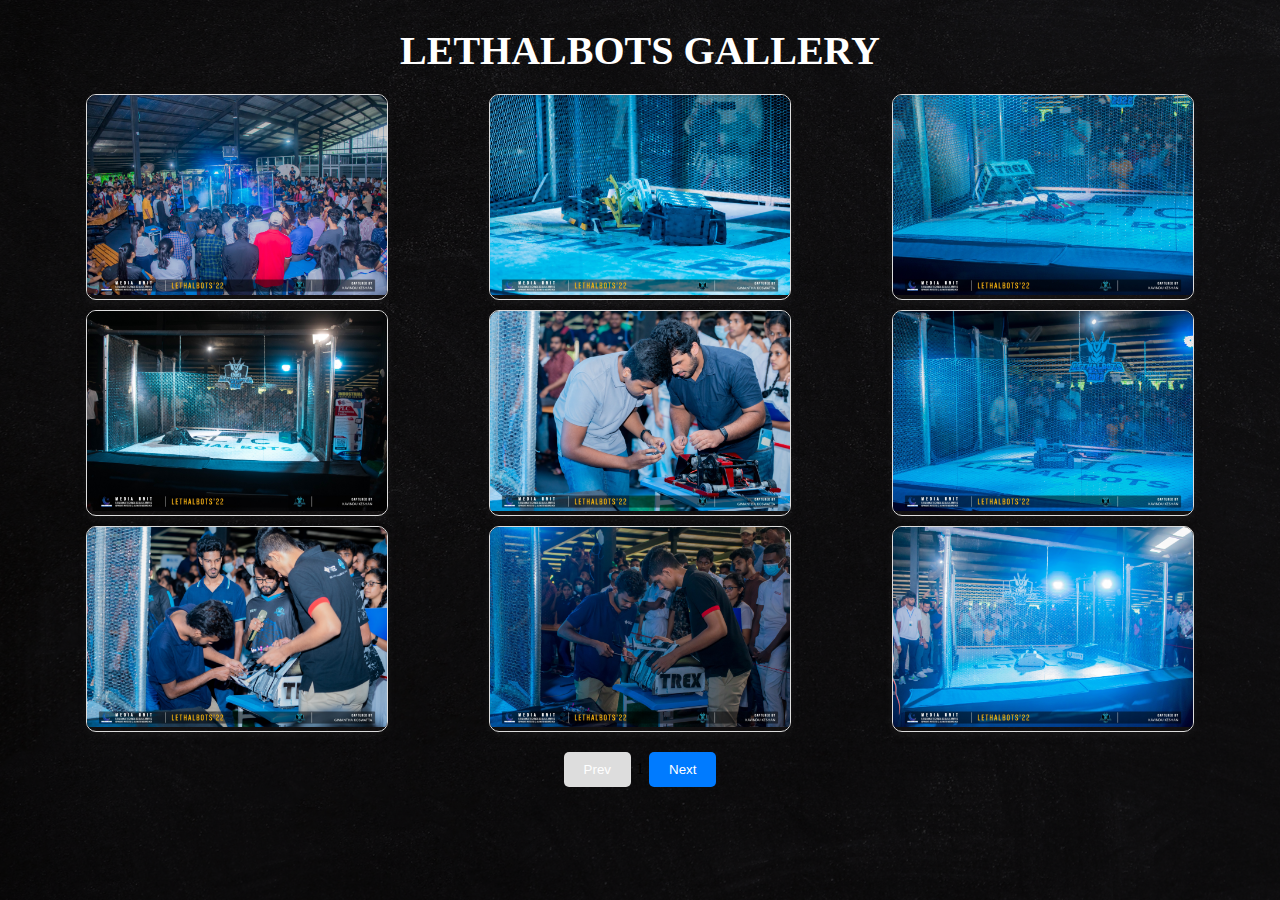
==== gallery.html @ cac38945 "Add files via upload" ====
<!DOCTYPE html>
<html lang="en">
<head>
  <meta charset="UTF-8">
  <meta name="viewport" content="width=device-width, initial-scale=1.0">
  <title>LETHALBOTS GALLERY</title>
  <link rel="icon" type="image/x-icon" href="assets/images/logomb.png">
  <link rel="stylesheet" href="css/gallery.css">
</head>
<body class="gallerymom">
    <center><h1>LETHALBOTS GALLERY</h1></center>
  <div class="gallery" id="gallery">
    <!-- Gallery items will be inserted here by JavaScript -->
  </div>
  <div class="pagination" id="pagination">
    <button id="prev" class="page-btn" disabled>Prev</button>
    <span id="page-number">1</span>
    <button id="next" class="page-btn">Next</button>
  </div>

  <div class="popup" id="popup">
    <span class="close" id="close">&times;</span>
    <img class="popup-content" id="popup-content">
    <div class="popup-caption" id="popup-caption"></div>
  </div>
  
    <script src="js/gallery2.js"></script>
  </body>
</html>
---- css/gallery.css ----
.gallerymom{
  background-image: url(/images/bgcgallery.png);
}
h1 {
  font-size: 2.5em;
  margin-bottom: 20px;
  color: #fff;
}

.gallery {
  display: grid;
  grid-template-columns: repeat(auto-fit, minmax(300px, 1fr));
  gap: 10px;
  justify-content: center;
  margin: 0 auto;
  max-width: 1200px; /* Ensure the gallery is centered within the max width */
}

.gallery-item {
  color: azure;
  width: 100%;
  max-width: 300px; /* Ensure the gallery item doesn't exceed the max width */
  border: 1px solid #ddd;
  border-radius: 10px;
  overflow: hidden;
  box-shadow: 0 4px 8px rgba(109, 109, 109, 0.1);
  transition: transform 0.3s;
  margin: 0 auto; /* Center each gallery item */
  background-color: #1a171771;
}

.gallery-item:hover {
  transform: scale(1.05);
}

.gallery-image {
  width: 100%;
  height: 200px; /* Fixed height */
  object-fit: cover; /* Ensure the image covers the container while maintaining aspect ratio */
}

.gallery-caption {
  padding: 10px;
}

.pagination {
  display: flex;
  justify-content: center;
  align-items: center;
  margin-top: 20px;
}

.page-btn {
  background-color: #007bff;
  color: white;
  border: none;
  padding: 10px 20px;
  margin: 0 5px;
  cursor: pointer;
  border-radius: 5px;
  transition: background-color 0.3s;
}

.page-btn:disabled {
  background-color: #ddd;
  cursor: not-allowed;
}

.page-btn:hover:not(:disabled) {
  background-color: #0056b3;
}

.popup {
  display: none;
  position: fixed;
  z-index: 1000;
  padding-top: 60px;
  left: 0;
  top: 0;
  width: 100%;
  height: 100%;
  overflow: auto;
  background-color: rgba(0, 0, 0, 0.662);
}

.popup-content {
  margin: auto;
  display: block;
  max-width: 80%;
  max-height: 80%;
  object-fit: contain; /* Ensure the popup image maintains aspect ratio and fits within the viewport */
}

.popup-caption {
  color: white;
  text-align: center;
  padding: 10px;
  font-size: 1.2em;
}

.close {
  position: absolute;
  top: 20px;
  right: 35px;
  color: #fff;
  font-size: 40px;
  font-weight: bold;
  transition: 0.3s;
}

.close:hover,
.close:focus {
  color: #bbb;
  text-decoration: none;
  cursor: pointer;
}
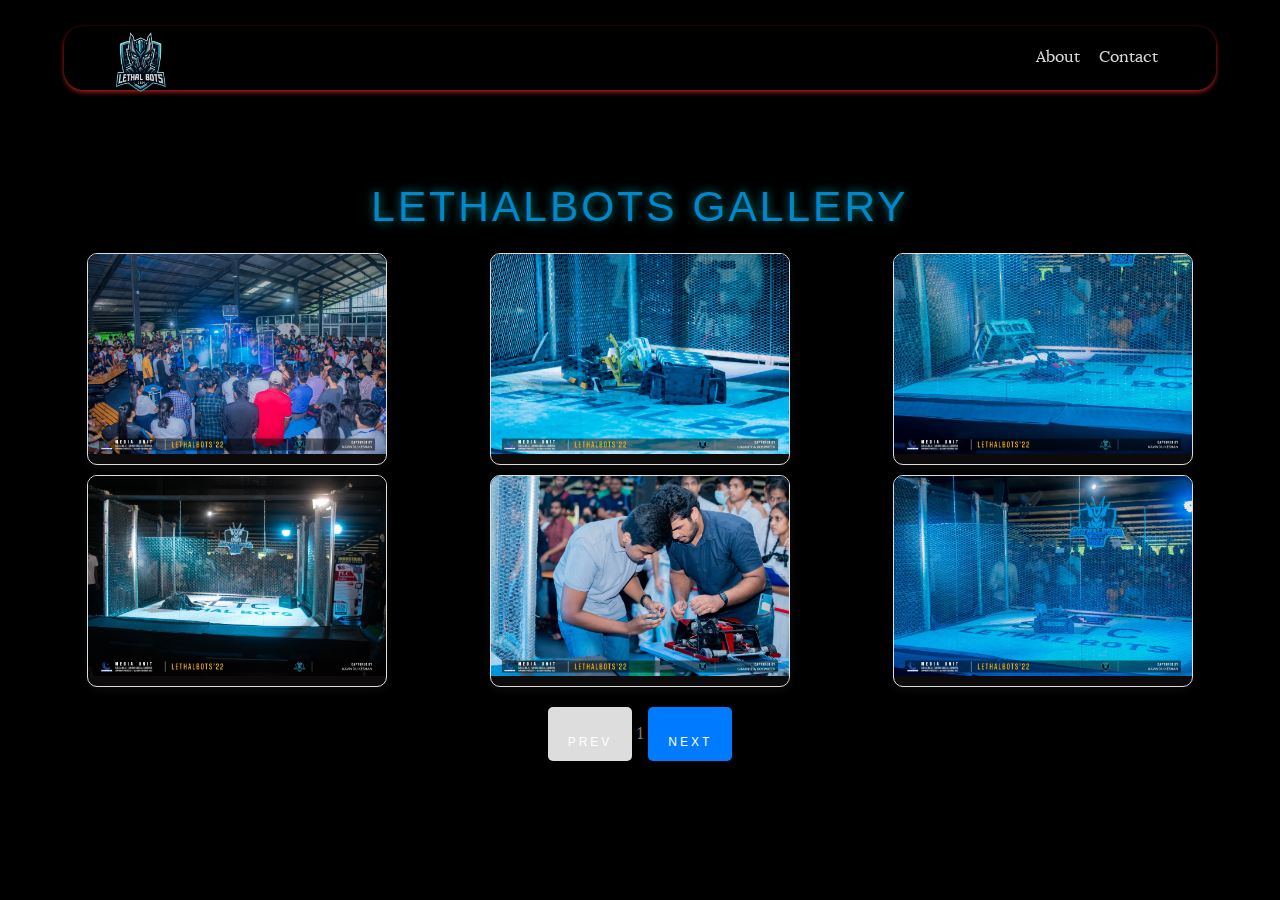
==== commit e2223ae9: "Update gallery.html" ====
--- a/gallery.html
+++ b/gallery.html
@@ -3,11 +3,106 @@
 <head>
   <meta charset="UTF-8">
   <meta name="viewport" content="width=device-width, initial-scale=1.0">
-  <title>LETHALBOTS GALLERY</title>
+  <title>GALLERY</title>
   <link rel="icon" type="image/x-icon" href="assets/images/logomb.png">
+  <link rel="stylesheet" href="smaple.css">
+  <link rel="stylesheet" href="css/base.css">
+  <link rel="stylesheet" href="css/main.css">
+  <link rel="stylesheet" href="css/custom.css">
+  <link rel="stylesheet" href="css/nav.css">
+  <link rel="stylesheet" href="css/count.css">
+  <link rel="stylesheet" href="css/about.css">
+  <link rel="stylesheet" href="css/timeline.css">
+  <link rel="stylesheet" href="css/rules.css">
+  <link rel="stylesheet" href="css/profile.css">
+  <link rel="stylesheet" href="css/profileicon.css">
+  <link rel="stylesheet" href="css/footer.css">
+  <link href="https://fonts.cdnfonts.com/css/transformers" rel="stylesheet">
   <link rel="stylesheet" href="css/gallery.css">
+  <link rel="stylesheet" href="css/home.css">
+  <link rel="stylesheet" href="css/clock.css">
+  <link rel="stylesheet" href="css/tim.css">
+  <link rel="stylesheet" href="css/prize.css">
+  <link rel="stylesheet" href="css/mobileabt.css">
+  <link rel="stylesheet" href="css/logoscroll.css">
+
+  <link rel="shortcut icon" href="images/logo.png" type="image/x-icon">
+
 </head>
-<body class="gallerymom">
+<body class="gallerymom" style="background-color: black;">
+
+  <header class="s-header pc-only">
+
+    <nav class="navbar">
+
+        <div class="navbar-container container">
+            <h1><img src="images/logo.png" class="logo-pc"   href="index.html" style="margin-top: -30px; margin-left: -20px;"></h1>
+            <input type="checkbox" name="" id="">
+            <div class="hamburger-lines">
+                <span class="line line1"></span>
+                <span class="line line2"></span>
+                <span class="line line3"></span>
+            </div>
+            <ul class="menu-items">
+                <!-- <li><a href="#">Home</a></li> -->
+                <li><a href="#about">About</a></li>
+                <!-- <li><a href="#">Category</a></li>
+                <li><a href="#">Menu</a></li>
+                <li><a href="#">Testimonial</a></li> -->
+                <li><a href="#contact">Contact</a></li>
+            </ul>
+
+
+        </div>
+    </nav>
+</header>
+
+<header class="s-header mobile-only">
+
+  <div class="header-logo">
+      <a class="site-logo" href="index.html">
+          <img src="images/logo.png" alt="Homepage">
+      </a>
+  </div>
+
+  <nav class="header-nav ">
+
+      <a href="#0" class="header-nav__close" title="close"><span>Close</span></a>
+
+      <div class="header-nav__content">
+          <h3>Navigation</h3>
+
+          <ul class="header-nav__list">
+              <li class="current"><a class="smoothscroll" href="index.html" title="home">Home</a></li>
+          </ul>
+
+          <p><span>© Copyright Lethalbots 2024</span>
+              <span>Design and Devloped by <a href="https://www.linkedin.com/in/gayanga-bandara/">Gayanga Bandara
+                      &</a><a href="https://www.linkedin.com/in/dhanuka-rathnayaka-412ab4228/"> Dhanuka
+                      Rathnayaka</a></span>
+          </p>
+
+          <ul class="header-nav__social">
+              <li>
+                  <a href="#"><i class="fa fa-facebook"></i></a>
+              </li>
+
+              <li>
+                  <a href="#"><i class="fa fa-youtube-play"></i></a>
+              </li>
+          </ul>
+
+      </div> <!-- end header-nav__content -->
+
+  </nav> <!-- end header-nav -->
+
+  <a class="header-menu-toggle" href="#0">
+      <span class="header-menu-text">Menu</span>
+      <span class="header-menu-icon"></span>
+  </a>
+
+</header>
+<br><br><br><br>
     <center><h1>LETHALBOTS GALLERY</h1></center>
   <div class="gallery" id="gallery">
     <!-- Gallery items will be inserted here by JavaScript -->
@@ -26,4 +121,13 @@
   
     <script src="js/gallery2.js"></script>
   </body>
+
+
+  <script src="js/jquery-3.2.1.min.js"></script>
+    <script src="js/main.js"></script>
+    <script src="js/count.js"></script>
+    <script src="js/galleryvievmore.js"></script>
+    <script src="js/rules.js"></script>
+    <script src="contact.js"></script>
+    <script src="sample.js"></script>
 </html>
--- a/css/base.css
+++ b/css/base.css
@@ -0,0 +1,933 @@
+/* =================================================================== 
+ *
+ *  Glint v1.0 Base Stylesheet
+ *  11-20-2017
+ *  ------------------------------------------------------------------
+ *
+ *  TOC:
+ *  # imports 
+ *  # normalize
+ *  # basic/base setup styles
+ *      ## Media
+ *      ## Typography resets 
+ *      ## links
+ *      ## inputs
+ *  # grid
+ *      ## medium size devices
+ *      ## tablets
+ *      ## mobile devices
+ *      ## small mobile devices
+ *  # block grids
+ *      ## medium size devices
+ *      ## tablets
+ *      ## mobile devices
+ *      ## small mobile devices
+ *  # MISC
+ *
+ * =================================================================== */
+
+
+/* ===================================================================
+ * # imports 
+ *
+ * ------------------------------------------------------------------- */
+@import url("font-awesome/css/font-awesome.min.css");
+@import url("micons/micons.css");
+@import url("fonts.css");
+
+
+/* ===================================================================
+ * # normalize
+ * normalize.css v5.0.0 | MIT License | 
+ * github.com/necolas/normalize.css
+ *
+ * ------------------------------------------------------------------- */
+html {
+    font-family: sans-serif;
+    line-height: 1.15;
+    -ms-text-size-adjust: 100%;
+    -webkit-text-size-adjust: 100%;
+}
+
+body {
+    margin: 0;
+}
+
+article,
+aside,
+footer,
+header,
+nav,
+section {
+    display: block;
+}
+
+h1 {
+    font-size: 2em;
+    margin: 0.67em 0;
+}
+
+figcaption,
+figure,
+main {
+    display: block;
+}
+
+figure {
+    margin: 1em 40px;
+}
+
+hr {
+    box-sizing: content-box;
+    height: 0;
+    overflow: visible;
+}
+
+pre {
+    font-family: monospace, monospace;
+    font-size: 1em;
+}
+
+a {
+    background-color: transparent;
+    -webkit-text-decoration-skip: objects;
+}
+
+a:active,
+a:hover {
+    outline-width: 0;
+}
+
+abbr[title] {
+    border-bottom: none;
+    text-decoration: underline;
+    text-decoration: underline dotted;
+}
+
+b,
+strong {
+    font-weight: inherit;
+}
+
+b,
+strong {
+    font-weight: bolder;
+}
+
+code,
+kbd,
+samp {
+    font-family: monospace, monospace;
+    font-size: 1em;
+}
+
+dfn {
+    font-style: italic;
+}
+
+mark {
+    background-color: #ff0;
+    color: #000;
+}
+
+small {
+    font-size: 80%;
+}
+
+sub,
+sup {
+    font-size: 75%;
+    line-height: 0;
+    position: relative;
+    vertical-align: baseline;
+}
+
+sub {
+    bottom: -0.25em;
+}
+
+sup {
+    top: -0.5em;
+}
+
+audio,
+video {
+    display: inline-block;
+}
+
+audio:not([controls]) {
+    display: none;
+    height: 0;
+}
+
+img {
+    border-style: none;
+    
+}
+.img-pc{
+    border-style: none;
+    margin-bottom: -30px;
+}
+
+svg:not(:root) {
+    overflow: hidden;
+}
+
+button,
+input,
+optgroup,
+select,
+textarea {
+    font-family: sans-serif;
+    font-size: 100%;
+    line-height: 1.15;
+    margin: 0;
+}
+
+button,
+input {
+    overflow: visible;
+}
+
+button,
+select {
+    text-transform: none;
+}
+
+button,
+html [type="button"],
+[type="reset"],
+[type="submit"] {
+    -webkit-appearance: button;
+}
+
+button::-moz-focus-inner,
+[type="button"]::-moz-focus-inner,
+[type="reset"]::-moz-focus-inner,
+[type="submit"]::-moz-focus-inner {
+    border-style: none;
+    padding: 0;
+}
+
+button:-moz-focusring,
+[type="button"]:-moz-focusring,
+[type="reset"]:-moz-focusring,
+[type="submit"]:-moz-focusring {
+    outline: 1px dotted ButtonText;
+}
+
+fieldset {
+    border: 1px solid #c0c0c0;
+    margin: 0 2px;
+    padding: 0.35em 0.625em 0.75em;
+}
+
+legend {
+    box-sizing: border-box;
+    color: inherit;
+    display: table;
+    max-width: 100%;
+    padding: 0;
+    white-space: normal;
+}
+
+progress {
+    display: inline-block;
+    vertical-align: baseline;
+}
+
+textarea {
+    overflow: auto;
+}
+
+[type="checkbox"],
+[type="radio"] {
+    box-sizing: border-box;
+    padding: 0;
+}
+
+[type="number"]::-webkit-inner-spin-button,
+[type="number"]::-webkit-outer-spin-button {
+    height: auto;
+}
+
+[type="search"] {
+    -webkit-appearance: textfield;
+    outline-offset: -2px;
+}
+
+[type="search"]::-webkit-search-cancel-button,
+[type="search"]::-webkit-search-decoration {
+    -webkit-appearance: none;
+}
+
+::-webkit-file-upload-button {
+    -webkit-appearance: button;
+    font: inherit;
+}
+
+details,
+menu {
+    display: block;
+}
+
+summary {
+    display: list-item;
+}
+
+canvas {
+    display: inline-block;
+}
+
+template {
+    display: none;
+}
+
+[hidden] {
+    display: none;
+}
+
+
+/* ===================================================================
+ * # basic/base setup styles
+ *
+ * ------------------------------------------------------------------- */
+html {
+    font-size: 62.5%;
+    box-sizing: border-box;
+}
+
+*,
+*::before,
+*::after {
+    box-sizing: inherit;
+}
+
+body {
+    font-weight: normal;
+    line-height: 1;
+    word-wrap: break-word;
+    text-rendering: optimizeLegibility;
+    -webkit-overflow-scrolling: touch;
+    -webkit-text-size-adjust: none;
+}
+
+body,
+input,
+button {
+    -moz-osx-font-smoothing: grayscale;
+    -webkit-font-smoothing: antialiased;
+}
+
+
+/* ------------------------------------------------------------------- 
+ * ## Media
+ * ------------------------------------------------------------------- */
+img,
+video {
+    max-width: 100%;
+    height: auto;
+}
+
+
+/* ------------------------------------------------------------------- 
+ * ## Typography resets 
+ * ------------------------------------------------------------------- */
+div,
+dl,
+dt,
+dd,
+ul,
+ol,
+li,
+h1,
+h2,
+h3,
+h4,
+h5,
+h6,
+pre,
+form,
+p,
+blockquote,
+th,
+td {
+    margin: 0;
+    padding: 0;
+}
+
+h1,
+h2,
+h3,
+h4,
+h5,
+h6 {
+    -webkit-font-smoothing: auto;
+    -webkit-font-smoothing: antialiased;
+    -webkit-font-variant-ligatures: common-ligatures;
+    -moz-font-variant-ligatures: common-ligatures;
+    font-variant-ligatures: common-ligatures;
+    text-rendering: optimizeLegibility;
+}
+
+em,
+i {
+    font-style: italic;
+    line-height: inherit;
+}
+
+strong,
+b {
+    font-weight: bold;
+    line-height: inherit;
+}
+
+small {
+    font-size: 60%;
+    line-height: inherit;
+}
+
+ol,
+ul {
+    list-style: none;
+}
+
+li {
+    display: block;
+}
+
+
+/* ------------------------------------------------------------------- 
+ * ## links 
+ * ------------------------------------------------------------------- */
+a {
+    text-decoration: none;
+    line-height: inherit;
+}
+
+a img {
+    border: none;
+}
+
+
+/* ------------------------------------------------------------------- 
+ * ## inputs 
+ * ------------------------------------------------------------------- */
+fieldset {
+    margin: 0;
+    padding: 0;
+}
+
+input[type="email"],
+input[type="number"],
+input[type="search"],
+input[type="text"],
+input[type="tel"],
+input[type="url"],
+input[type="password"],
+textarea {
+    -webkit-appearance: none;
+    -moz-appearance: none;
+    -ms-appearance: none;
+    -o-appearance: none;
+    appearance: none;
+}
+
+
+/* ===================================================================
+ * # grid
+ *
+ * ------------------------------------------------------------------- */
+.row {
+    width: 94%;
+    max-width: 1200px;
+    margin: 0 auto;
+}
+
+.row:after {
+    content: "";
+    display: table;
+    clear: both;
+}
+
+.row .row {
+    width: auto;
+    max-width: none;
+    margin-left: -20px;
+    margin-right: -20px;
+}
+
+
+/* column blocks
+ * -------------------------------------- */
+[class*="col-"] {
+    float: left;
+    padding: 0 20px;
+}
+
+[class*="col-"]+[class*="col-"].end {
+    float: right;
+}
+
+
+/* column width classes 
+ * -------------------------------------- */
+.col-one {
+    width: 8.33333%;
+}
+
+.col-two,
+.col-1-6 {
+    width: 16.66667%;
+}
+
+.col-three,
+.col-1-4 {
+    width: 25%;
+}
+
+.col-four,
+.col-1-3 {
+    width: 33.33333%;
+}
+
+.col-five {
+    width: 41.66667%;
+}
+
+.col-six,
+.col-1-2 {
+    width: 50%;
+}
+
+.col-seven {
+    width: 58.33333%;
+}
+
+.col-eight,
+.col-2-3 {
+    width: 66.66667%;
+}
+
+.col-nine,
+.col-3-4 {
+    width: 75%;
+}
+
+.col-ten,
+.col-5-6 {
+    width: 83.33333%;
+}
+
+.col-eleven {
+    width: 91.66667%;
+}
+
+.col-twelve,
+.col-full {
+    width: 100%;
+}
+
+
+/* ------------------------------------------------------------------- 
+ * ## medium size devices
+ * ------------------------------------------------------------------- */
+@media only screen and (max-width: 1200px) {
+    .row .row {
+        margin-left: -15px;
+        margin-right: -15px;
+    }
+    [class*="col-"] {
+        padding: 0 15px;
+    }
+    .md-two,
+    .md-1-6 {
+        width: 16.66667%;
+    }
+    .md-one {
+        width: 8.33333%;
+    }
+    .md-three,
+    .md-1-4 {
+        width: 25%;
+    }
+    .md-four,
+    .md-1-3 {
+        width: 33.33333%;
+    }
+    .md-five {
+        width: 41.66667%;
+    }
+    .md-six,
+    .md-1-2 {
+        width: 50%;
+    }
+    .md-seven {
+        width: 58.33333%;
+    }
+    .md-eight,
+    .md-2-3 {
+        width: 66.66667%;
+    }
+    .md-nine,
+    .md-3-4 {
+        width: 75%;
+    }
+    .md-ten,
+    .md-5-6 {
+        width: 83.33333%;
+    }
+    .md-eleven {
+        width: 91.66667%;
+    }
+    .md-twelve,
+    .md-full {
+        width: 100%;
+    }
+}
+
+
+/* ------------------------------------------------------------------- 
+ * ## tablets
+ * ------------------------------------------------------------------- */
+@media only screen and (max-width: 800px) {
+    .row {
+        width: 90%;
+    }
+    .tab-1-4 {
+        width: 25%;
+    }
+    .tab-1-3 {
+        width: 33.33333%;
+    }
+    .tab-1-2 {
+        width: 50%;
+    }
+    .tab-2-3 {
+        width: 66.66667%;
+    }
+    .tab-3-4 {
+        width: 75%;
+    }
+    .tab-full {
+        width: 100%;
+    }
+}
+
+
+/* ------------------------------------------------------------------- 
+ * ## mobile devices
+ * ------------------------------------------------------------------- */
+@media only screen and (max-width: 600px) {
+    .row {
+        width: auto;
+        padding-left: 25px;
+        padding-right: 25px;
+    }
+    .row .row {
+        margin-left: -10px;
+        margin-right: -10px;
+    }
+    [class*="col-"] {
+        padding: 0 10px;
+    }
+    .mob-1-4 {
+        width: 25%;
+    }
+    .mob-1-3 {
+        width: 33.33333%;
+    }
+    .mob-1-2 {
+        width: 50%;
+    }
+    .mob-2-3 {
+        width: 66.66667%;
+    }
+    .mob-3-4 {
+        width: 75%;
+    }
+    .mob-full {
+        width: 100%;
+    }
+}
+
+
+/* ------------------------------------------------------------------- 
+ * ## small mobile devices
+ * ------------------------------------------------------------------- */
+
+/* stack columns on small mobile devices
+ * ------------------------------------------------------------------- */
+
+@media only screen and (max-width: 400px) {
+    .row .row {
+        padding-left: 0;
+        padding-right: 0;
+        margin-left: 0;
+        margin-right: 0;
+    }
+    [class*="col-"] {
+        width: 100% !important;
+        float: none !important;
+        clear: both !important;
+        margin-left: 0;
+        margin-right: 0;
+        padding: 0;
+    }
+    [class*="col-"]+[class*="col-"].end {
+        float: none;
+    }
+}
+
+
+/* ===================================================================
+ * # block grids
+ * ------------------------------------------------------------------- */
+
+/*   Equally-sized columns define at row level
+ * ------------------------------------------------------------------- */
+[class*="block-"]:after {
+    content: "";
+    display: table;
+    clear: both;
+}
+
+.block-1-6 .col-block {
+    width: 16.66667%;
+}
+
+.block-1-5 .col-block {
+    width: 20%;
+}
+
+.block-1-4 .col-block {
+    width: 25%;
+}
+
+.block-1-3 .col-block {
+    width: 33.33333%;
+}
+
+.block-1-2 .col-block {
+    width: 50%;
+}
+
+
+/**
+ * Clearing for block grid columns. Allow columns with 
+ * different heights to align properly.
+ */
+
+.block-1-6 .col-block:nth-child(6n+1),
+.block-1-5 .col-block:nth-child(5n+1),
+.block-1-4 .col-block:nth-child(4n+1),
+.block-1-3 .col-block:nth-child(3n+1),
+.block-1-2 .col-block:nth-child(2n+1) {
+    clear: both;
+}
+
+
+/* ------------------------------------------------------------------- 
+ * ## medium size devices
+ * ------------------------------------------------------------------- */
+@media only screen and (max-width: 1200px) {
+    .block-m-1-6 .col-block {
+        width: 16.66667%;
+    }
+    .block-m-1-5 .col-block {
+        width: 20%;
+    }
+    .block-m-1-4 .col-block {
+        width: 25%;
+    }
+    .block-m-1-3 .col-block {
+        width: 33.33333%;
+    }
+    .block-m-1-2 .col-block {
+        width: 50%;
+    }
+    .block-m-full .col-block {
+        width: 100%;
+        clear: both;
+    }
+    [class*="block-m-"] .col-block:nth-child(n) {
+        clear: none;
+    }
+    .block-m-1-6 .col-block:nth-child(6n+1),
+    .block-m-1-5 .col-block:nth-child(5n+1),
+    .block-m-1-4 .col-block:nth-child(4n+1),
+    .block-m-1-3 .col-block:nth-child(3n+1),
+    .block-m-1-2 .col-block:nth-child(2n+1) {
+        clear: both;
+    }
+}
+
+
+/* ------------------------------------------------------------------- 
+ * ## tablets
+ * ------------------------------------------------------------------- */
+@media only screen and (max-width: 800px) {
+    .block-tab-1-6 .col-block {
+        width: 16.66667%;
+    }
+    .block-tab-1-5 .col-block {
+        width: 20%;
+    }
+    .block-tab-1-4 .col-block {
+        width: 25%;
+    }
+    .block-tab-1-3 .col-block {
+        width: 33.33333%;
+    }
+    .block-tab-1-2 .col-block {
+        width: 50%;
+    }
+    .block-tab-full .col-block {
+        width: 100%;
+        clear: both;
+    }
+    [class*="block-tab-"] .col-block:nth-child(n) {
+        clear: none;
+    }
+    .block-tab-1-6 .col-block:nth-child(6n+1),
+    .block-tab-1-6 .col-block:nth-child(5n+1),
+    .block-tab-1-4 .col-block:nth-child(4n+1),
+    .block-tab-1-3 .col-block:nth-child(3n+1),
+    .block-tab-1-2 .col-block:nth-child(2n+1) {
+        clear: both;
+    }
+}
+
+
+/* ------------------------------------------------------------------- 
+ * ## mobile devices
+ * ------------------------------------------------------------------- */
+@media only screen and (max-width: 600px) {
+    .block-mob-1-6 .col-block {
+        width: 16.66667%;
+    }
+    .block-mob-1-5 .col-block {
+        width: 20%;
+    }
+    .block-mob-1-4 .col-block {
+        width: 25%;
+    }
+    .block-mob-1-3 .col-block {
+        width: 33.33333%;
+    }
+    .block-mob-1-2 .col-block {
+        width: 50%;
+    }
+    .block-mob-full .col-block {
+        width: 100%;
+        clear: both;
+    }
+    [class*="block-mob-"] .col-block:nth-child(n) {
+        clear: none;
+    }
+    .block-mob-1-6 .col-block:nth-child(6n+1),
+    .block-mob-1-5 .col-block:nth-child(5n+1),
+    .block-mob-1-4 .col-block:nth-child(4n+1),
+    .block-mob-1-3 .col-block:nth-child(3n+1),
+    .block-mob-1-2 .col-block:nth-child(2n+1) {
+        clear: both;
+    }
+}
+
+
+/* ------------------------------------------------------------------- 
+ * ## small mobile devices
+ * ------------------------------------------------------------------- */
+
+/* stack columns on small mobile devices
+ * ------------------------------------------------------------------- */
+
+@media only screen and (max-width: 400px) {
+    .stack .col-block {
+        width: 100% !important;
+        float: none !important;
+        clear: both !important;
+        margin-left: 0;
+        margin-right: 0;
+    }
+}
+
+
+/* ===================================================================
+ * # MISC
+ *
+ * ------------------------------------------------------------------- */
+.group:after {
+    content: "";
+    display: table;
+    clear: both;
+}
+
+
+/* Misc Helper Styles
+ * -------------------------------------- */
+.is-hidden {
+    display: none;
+}
+
+.is-invisible {
+    visibility: hidden;
+}
+
+.antialiased {
+    -webkit-font-smoothing: antialiased;
+    -moz-osx-font-smoothing: grayscale;
+}
+
+.overflow-hidden {
+    overflow: hidden;
+}
+
+.remove-bottom {
+    margin-bottom: 0;
+}
+
+.half-bottom {
+    margin-bottom: 1.5rem !important;
+}
+
+.add-bottom {
+    margin-bottom: 3rem !important;
+}
+
+.no-border {
+    border: none;
+}
+
+.full-width {
+    width: 100%;
+}
+
+.text-center {
+    text-align: center;
+}
+
+.text-left {
+    text-align: left;
+}
+
+.text-right {
+    text-align: right;
+}
+
+.pull-left {
+    float: left;
+}
+
+.pull-right {
+    float: right;
+}
+
+.align-center {
+    margin-left: auto;
+    margin-right: auto;
+    text-align: center;
+}
+
+
+/*# sourceMappingURL=base.css.map */--- a/css/main.css
+++ b/css/main.css
@@ -0,0 +1,3604 @@
+/* =================================================================== 
+ *
+ *  Glint v1.0 Main Stylesheet
+ *  11-20-2017
+ *  ------------------------------------------------------------------
+ *
+ *  TOC:
+ *  # base style overrides
+ *      ## links
+ *  # typography & general theme styles
+ *      ## Lists
+ *      ## responsive video container
+ *      ## floated image
+ *      ## tables
+ *      ## Spacing
+ *      ## pace.js styles - minimal
+ *  # preloader
+ *  # forms
+ *      ## style placeholder text
+ *      ## change autocomplete styles in chrome
+ *  # buttons
+ *  # additional components
+ *      ## alert box
+ *      ## additional typo styles
+ *      ## skillbars 
+ *  # reusable and common theme styles
+ *      ## display headings
+ *      ## section header
+ *      ## slick slider
+ *  # header styles
+ *      ## header logo
+ *      ## main navigation 
+ *      ## mobile menu toggle 
+ *  # home 
+ *      ## home content
+ *      ## home social 
+ *      ## home animations
+ *  # about
+ *      ## about stats
+ *  # services
+ *      ## services list
+ *  # works
+ *      ## bricks/masonry
+ *  # clients
+ *      ## slider
+ *      ## testimonials
+ *  # contact
+ *      ## loader animation
+ *  # footer
+ *      ## footer main
+ *      ## footer bottom
+ *      ## go to top
+ *
+ *
+ * =================================================================== */
+
+
+/* ===================================================================
+ * # base style overrides
+ *
+ * ------------------------------------------------------------------- */
+html {
+    font-size: 10px;
+}
+
+@media only screen and (max-width: 400px) {
+    html {
+        font-size: 9.411764705882353px;
+    }
+}
+
+html, body {
+    height: 100%;
+}
+
+body {
+    background: #000000;
+    font-family: "lora-regular", serif;
+    font-size: 1.7rem;
+    font-style: normal;
+    font-weight: normal;
+    line-height: 1.765;
+    color: #757575;
+    margin: 0;
+    padding: 0;
+}
+
+
+/* ------------------------------------------------------------------- 
+ * ## links
+ * ------------------------------------------------------------------- */
+a {
+    color: #0087cc;
+    -webkit-transition: all 0.3s ease-in-out;
+    transition: all 0.3s ease-in-out;
+}
+
+a:hover, a:focus, a:active {
+    color: #39b54a;
+}
+
+a:hover, a:active {
+    outline: 0;
+}
+
+
+
+/* ===================================================================
+ * # typography & general theme styles
+ * 
+ * ------------------------------------------------------------------- */
+h1, h2, h3, h4, h5, h6, 
+.h1, .h2, .h3, .h4, .h5, .h6 {
+    font-family: "montserrat-medium", sans-serif;
+    color: #000000;
+    font-style: normal;
+    font-weight: normal;
+    text-rendering: optimizeLegibility;
+}
+
+h1, .h1, h2, .h2, h3, .h3, h4, .h4 {
+    margin-top: 6rem;
+    margin-bottom: 1.8rem;
+}
+
+@media only screen and (max-width: 600px) {
+    h1, .h1, h2, .h2, h3, .h3, h4, .h4 {
+        margin-top: 5.1rem;
+    }
+}
+
+h5, .h5, h6, .h6 {
+    margin-top: 4.2rem;
+    margin-bottom: 1.5rem;
+}
+
+@media only screen and (max-width: 600px) {
+    h5, .h5, h6, .h6 {
+        margin-top: 3.6rem;
+        margin-bottom: 0.9rem;
+    }
+}
+
+h1, .h1 {
+    font-size: 3.6rem;
+    line-height: 1.25;
+    letter-spacing: -.1rem;
+}
+
+@media only screen and (max-width: 600px) {
+    h1, .h1 {
+        font-size: 3.3rem;
+        letter-spacing: -.07rem;
+    }
+}
+
+h2, .h2 {
+    font-size: 3rem;
+    line-height: 1.3;
+}
+
+h3, .h3 {
+    font-size: 2.4rem;
+    line-height: 1.25;
+}
+
+h4, .h4 {
+    font-size: 2.1rem;
+    line-height: 1.286;
+}
+
+h5, .h5 {
+    font-size: 1.6rem;
+    line-height: 1.313;
+}
+
+h6, .h6 {
+    font-size: 1.3rem;
+    line-height: 1.385;
+    text-transform: uppercase;
+    letter-spacing: .16rem;
+}
+
+p img {
+    margin: 0;
+}
+
+p.lead {
+    font-family: "montserrat-regular", sans-serif;
+    font-size: 2rem;
+    font-weight: 300;
+    line-height: 1.8;
+    margin-bottom: 3.6rem;
+    color: #000000;
+}
+
+@media only screen and (max-width: 800px) {
+    p.lead {
+        font-size: 1.8rem;
+    }
+}
+
+em, i, strong, b {
+    font-size: inherit;
+    line-height: inherit;
+    font-style: normal;
+    font-weight: normal;
+}
+
+em, i {
+    font-family: "lora-italic", serif;
+}
+
+strong, b {
+    font-family: "lora-bold", serif;
+}
+
+small {
+    font-size: 1.2rem;
+    line-height: inherit;
+}
+
+blockquote {
+    margin: 3.9rem 0;
+    padding-left: 4.5rem;
+    position: relative;
+}
+
+blockquote:before {
+    content: "\201C";
+    font-size: 10rem;
+    line-height: 0px;
+    margin: 0;
+    color: rgba(0, 0, 0, 0.25);
+    font-family: arial, sans-serif;
+    position: absolute;
+    top: 3.6rem;
+    left: 0;
+}
+
+blockquote p {
+    font-family: "montserrat-regular", sans-serif;
+    padding: 0;
+    font-size: 2.1rem;
+    line-height: 1.857;
+    color: #111111;
+}
+
+blockquote cite {
+    display: block;
+    font-family: "montserrat-regular", sans-serif;
+    font-size: 1.4rem;
+    font-style: normal;
+    line-height: 1.5;
+}
+
+blockquote cite:before {
+    content: "\2014 \0020";
+}
+
+blockquote cite a, blockquote cite a:visited {
+    color: #828282;
+    border: none;
+}
+
+abbr {
+    font-family: "lora-bold", serif;
+    font-variant: small-caps;
+    text-transform: lowercase;
+    letter-spacing: .05rem;
+    color: #828282;
+}
+
+var, kbd, samp, code, pre {
+    font-family: Consolas, "Andale Mono", Courier, "Courier New", monospace;
+}
+
+pre {
+    padding: 2.4rem 3rem 3rem;
+    background: #F1F1F1;
+    overflow-x: auto;
+}
+
+code {
+    font-size: 1.4rem;
+    margin: 0 .2rem;
+    padding: .3rem .6rem;
+    white-space: nowrap;
+    background: #F1F1F1;
+    border: 1px solid #E1E1E1;
+    border-radius: 3px;
+}
+
+pre > code {
+    display: block;
+    white-space: pre;
+    line-height: 2;
+    padding: 0;
+    margin: 0;
+}
+
+pre.prettyprint > code {
+    border: none;
+}
+
+del {
+    text-decoration: line-through;
+}
+
+abbr[title], dfn[title] {
+    border-bottom: 1px dotted;
+    cursor: help;
+    text-decoration: none;
+}
+
+mark {
+    background: #ffd900;
+    color: #000000;
+}
+
+hr {
+    border: solid rgba(0, 0, 0, 0.1);
+    border-width: 1px 0 0;
+    clear: both;
+    margin: 2.4rem 0 1.5rem;
+    height: 0;
+}
+
+
+/* ------------------------------------------------------------------- 
+ * ## Lists
+ * ------------------------------------------------------------------- */
+ol {
+    list-style: decimal;
+}
+
+ul {
+    list-style: disc;
+}
+
+li {
+    display: list-item;
+}
+
+ol, ul {
+    margin-left: 1.7rem;
+}
+
+ul li {
+    padding-left: .4rem;
+}
+
+ul ul, ul ol, ol ol, ol ul {
+    margin: .6rem 0 .6rem 1.7rem;
+}
+
+ul.disc li {
+    display: list-item;
+    list-style: none;
+    padding: 0 0 0 .8rem;
+    position: relative;
+}
+
+ul.disc li::before {
+    content: "";
+    display: inline-block;
+    width: 8px;
+    height: 8px;
+    border-radius: 50%;
+    background: #39b54a;
+    position: absolute;
+    left: -17px;
+    top: 11px;
+    vertical-align: middle;
+}
+
+dt {
+    margin: 0;
+    color: #39b54a;
+}
+
+dd {
+    margin: 0 0 0 2rem;
+}
+
+
+/* ------------------------------------------------------------------- 
+ * ## responsive video container
+ * ------------------------------------------------------------------- */
+.video-container {
+    position: relative;
+    padding-bottom: 56.25%;
+    height: 0;
+    overflow: hidden;
+}
+
+.video-container iframe,
+.video-container object,
+.video-container embed,
+.video-container video {
+    position: absolute;
+    top: 0;
+    left: 0;
+    width: 100%;
+    height: 100%;
+}
+
+
+/* ------------------------------------------------------------------- 
+ * ## floated image
+ * ------------------------------------------------------------------- */
+img.pull-right {
+    margin: 1.5rem 0 0 3rem;
+}
+
+img.pull-left {
+    margin: 1.5rem 3rem 0 0;
+}
+
+
+/* ------------------------------------------------------------------- 
+ * ## tables
+ * ------------------------------------------------------------------- */
+table {
+    border-width: 0;
+    width: 100%;
+    max-width: 100%;
+    font-family: "lora-regular", serif;
+}
+
+th, td {
+    padding: 1.5rem 3rem;
+    text-align: left;
+    border-bottom: 1px solid #E8E8E8;
+}
+
+th {
+    color: #000000;
+    font-family: "montserrat-bold", sans-serif;
+}
+
+td {
+    line-height: 1.5;
+}
+
+th:first-child, td:first-child {
+    padding-left: 0;
+}
+
+th:last-child, td:last-child {
+    padding-right: 0;
+}
+
+.table-responsive {
+    overflow-x: auto;
+    -webkit-overflow-scrolling: touch;
+}
+
+
+/* ------------------------------------------------------------------- 
+ * ## Spacing 
+ * ------------------------------------------------------------------- */
+button, .btn {
+    margin-bottom: 1.2rem;
+}
+
+fieldset {
+    margin-bottom: 1.5rem;
+}
+
+input,
+textarea,
+select,
+pre,
+blockquote,
+figure,
+table,
+p,
+ul,
+ol,
+dl,
+form,
+.video-container,
+.cl-custom-select {
+    margin-bottom: 3rem;
+}
+
+
+/* ------------------------------------------------------------------- 
+ * ## pace.js styles - minimal
+ * ------------------------------------------------------------------- */
+.pace {
+    -webkit-pointer-events: none;
+    pointer-events: none;
+    -webkit-user-select: none;
+    -moz-user-select: none;
+    user-select: none;
+}
+
+.pace-inactive {
+    display: none;
+}
+
+.pace .pace-progress {
+    background: #39b54a;
+    position: fixed;
+    z-index: 900;
+    top: 0;
+    right: 100%;
+    width: 100%;
+    height: 4px;
+}
+
+.oldie .pace {
+    display: none;
+}
+
+
+
+/* ===================================================================
+ * # preloader
+ *
+ * ------------------------------------------------------------------- */
+#preloader {
+    position: fixed;
+    top: 0;
+    left: 0;
+    right: 0;
+    bottom: 0;
+    background: #050505;
+    z-index: 800;
+    height: 100%;
+    width: 100%;
+    display: table;
+}
+
+.no-js #preloader, .oldie #preloader {
+    display: none;
+}
+
+#loader {
+    display: table-cell;
+    text-align: center;
+    vertical-align: middle;
+}
+
+.line-scale-pulse-out > div {
+    background-color: #1ac0e5;
+    width: 4px;
+    height: 35px;
+    border-radius: 2px;
+    margin: 2px;
+    -webkit-animation-fill-mode: both;
+    animation-fill-mode: both;
+    display: inline-block;
+    -webkit-animation: line-scale-pulse-out 0.9s -0.6s infinite cubic-bezier(0.85, 0.25, 0.37, 0.85);
+    animation: line-scale-pulse-out 0.9s -0.6s infinite cubic-bezier(0.85, 0.25, 0.37, 0.85);
+}
+
+.line-scale-pulse-out > div:nth-child(2), .line-scale-pulse-out > div:nth-child(4) {
+    -webkit-animation-delay: -0.4s !important;
+    animation-delay: -0.4s !important;
+}
+
+.line-scale-pulse-out > div:nth-child(1), .line-scale-pulse-out > div:nth-child(5) {
+    -webkit-animation-delay: -0.2s !important;
+    animation-delay: -0.2s !important;
+}
+
+@-webkit-keyframes line-scale-pulse-out {
+    0% {
+        -webkit-transform: scaley(1);
+        transform: scaley(1);
+    }
+    50% {
+        -webkit-transform: scaley(0.4);
+        transform: scaley(0.4);
+    }
+    100% {
+        -webkit-transform: scaley(1);
+        transform: scaley(1);
+    }
+}
+
+@keyframes line-scale-pulse-out {
+    0% {
+        -webkit-transform: scaley(1);
+        transform: scaley(1);
+    }
+    50% {
+        -webkit-transform: scaley(0.4);
+        transform: scaley(0.4);
+    }
+    100% {
+        -webkit-transform: scaley(1);
+        transform: scaley(1);
+    }
+}
+
+
+
+/* ===================================================================
+ * # forms
+ *
+ * ------------------------------------------------------------------- */
+fieldset {
+    border: none;
+}
+
+input[type="email"],
+input[type="number"],
+input[type="search"],
+input[type="text"],
+input[type="tel"],
+input[type="url"],
+input[type="password"],
+textarea,
+select {
+    display: block;
+    height: 6rem;
+    padding: 1.5rem 0;
+    border: 0;
+    outline: none;
+    color: #333333;
+    font-family: "montserrat-light", sans-serif;
+    font-size: 1.4rem;
+    line-height: 3rem;
+    max-width: 100%;
+    background: transparent;
+    border-bottom: 2px solid rgba(0, 0, 0, 0.15);
+    -webkit-transition: all 0.3s ease-in-out;
+    transition: all 0.3s ease-in-out;
+}
+
+.cl-custom-select {
+    position: relative;
+    padding: 0;
+}
+
+.cl-custom-select select {
+    -webkit-appearance: none;
+    -moz-appearance: none;
+    -ms-appearance: none;
+    -o-appearance: none;
+    appearance: none;
+    text-indent: 0.01px;
+    text-overflow: '';
+    margin: 0;
+    line-height: 3rem;
+    vertical-align: middle;
+}
+
+.cl-custom-select select option {
+    padding-left: 2rem;
+    padding-right: 2rem;
+}
+
+.cl-custom-select select::-ms-expand {
+    display: none;
+}
+
+.cl-custom-select::after {
+    border-bottom: 2px solid rgba(0, 0, 0, 0.5);
+    border-right: 2px solid rgba(0, 0, 0, 0.5);
+    content: '';
+    display: block;
+    height: 8px;
+    width: 8px;
+    margin-top: -7px;
+    pointer-events: none;
+    position: absolute;
+    right: 2.4rem;
+    top: 50%;
+    -webkit-transform-origin: 66% 66%;
+    -ms-transform-origin: 66% 66%;
+    transform-origin: 66% 66%;
+    -webkit-transform: rotate(45deg);
+    -ms-transform: rotate(45deg);
+    transform: rotate(45deg);
+    -webkit-transition: all 0.15s ease-in-out;
+    transition: all 0.15s ease-in-out;
+}
+
+
+/* IE9 and below */
+
+.oldie .cl-custom-select::after {
+    display: none;
+}
+
+textarea {
+    min-height: 25rem;
+}
+
+input[type="email"]:focus,
+input[type="number"]:focus,
+input[type="search"]:focus,
+input[type="text"]:focus,
+input[type="tel"]:focus,
+input[type="url"]:focus,
+input[type="password"]:focus,
+textarea:focus,
+select:focus {
+    color: #000000;
+    border-bottom: 2px solid black;
+}
+
+label, legend {
+    font-family: "montserrat-regular", sans-serif;
+    font-size: 1.4rem;
+    font-weight: bold;
+    margin-bottom: .9rem;
+    line-height: 1.714;
+    color: #000000;
+    display: block;
+}
+
+input[type="checkbox"], input[type="radio"] {
+    display: inline;
+}
+
+label > .label-text {
+    display: inline-block;
+    margin-left: 1rem;
+    font-family: "montserrat-regular", sans-serif;
+    font-weight: normal;
+    line-height: inherit;
+}
+
+label > input[type="checkbox"], 
+label > input[type="radio"] {
+    margin: 0;
+    position: relative;
+    top: .15rem;
+}
+
+
+/* ------------------------------------------------------------------- 
+ * ## style placeholder text
+ * ------------------------------------------------------------------- */
+::-webkit-input-placeholder {
+    color: #828282;
+}
+
+:-moz-placeholder {
+    color: #828282;
+    /* Firefox 18- */
+}
+
+::-moz-placeholder {
+    color: #828282;
+    /* Firefox 19+ */
+}
+
+:-ms-input-placeholder {
+    color: #828282;
+}
+
+.placeholder {
+    color: #828282 !important;
+}
+
+
+/* ------------------------------------------------------------------- 
+ * ## change autocomplete styles in chrome
+ * ------------------------------------------------------------------- */
+input:-webkit-autofill,
+input:-webkit-autofill:hover,
+input:-webkit-autofill:focus input:-webkit-autofill,
+textarea:-webkit-autofill,
+textarea:-webkit-autofill:hover textarea:-webkit-autofill:focus,
+select:-webkit-autofill,
+select:-webkit-autofill:hover,
+select:-webkit-autofill:focus {
+    -webkit-text-fill-color: #39b54a;
+    transition: background-color 5000s ease-in-out 0s;
+}
+
+
+
+/* ===================================================================
+ * # buttons
+ *
+ * ------------------------------------------------------------------- */
+.btn,
+button,
+input[type="submit"],
+input[type="reset"],
+input[type="button"] {
+    display: inline-block;
+    font-family: "montserrat-medium", sans-serif;
+    font-size: 1.2rem;
+    text-transform: uppercase;
+    letter-spacing: .3rem;
+    height: 5.4rem;
+    line-height: calc(5.4rem - .4rem);
+    padding: 0 3rem;
+    margin: 0 .3rem 1.2rem 0;
+    color: #000000;
+    text-decoration: none;
+    text-align: center;
+    white-space: nowrap;
+    cursor: pointer;
+    -webkit-transition: all 0.3s ease-in-out;
+    transition: all 0.3s ease-in-out;
+    background-color: #c5c5c5;
+    border: .2rem solid #c5c5c5;
+}
+
+.btn:hover,
+button:hover,
+input[type="submit"]:hover,
+input[type="reset"]:hover,
+input[type="button"]:hover,
+.btn:focus,
+button:focus,
+input[type="submit"]:focus,
+input[type="reset"]:focus,
+input[type="button"]:focus {
+    background-color: #b8b8b8;
+    border-color: #b8b8b8;
+    color: #000000;
+    outline: 0;
+}
+
+
+/* button primary
+ * ------------------------------------------------- */
+
+.btn.btn--primary,
+button.btn--primary,
+input[type="submit"].btn--primary,
+input[type="reset"].btn--primary,
+input[type="button"].btn--primary {
+    background: #39b54a;
+    border-color: #39b54a;
+    color: #FFFFFF;
+}
+
+.btn.btn--primary:hover,
+button.btn--primary:hover,
+input[type="submit"].btn--primary:hover,
+input[type="reset"].btn--primary:hover,
+input[type="button"].btn--primary:hover,
+.btn.btn--primary:focus,
+button.btn--primary:focus,
+input[type="submit"].btn--primary:focus,
+input[type="reset"].btn--primary:focus,
+input[type="button"].btn--primary:focus {
+    background: #33a242;
+    border-color: #33a242;
+}
+
+
+/* button modifiers
+ * ------------------------------------------------- */
+
+.btn.full-width, button.full-width {
+    width: 100%;
+    margin-right: 0;
+}
+
+.btn--medium, button.btn--medium {
+    height: 5.7rem !important;
+    line-height: calc(5.7rem - .4rem) !important;
+}
+
+.btn--large, button.btn--large {
+    height: 6rem !important;
+    line-height: calc(6rem - .4rem) !important;
+}
+
+.btn--stroke, button.btn--stroke {
+    background: transparent !important;
+    border: 0.2rem solid #39b54a;
+    color: #39b54a;
+}
+
+.btn--stroke:hover, button.btn--stroke:hover {
+    border: 0.2rem solid #000000;
+    color: #000000;
+}
+
+.btn--pill, button.btn--pill {
+    padding-left: 3rem !important;
+    padding-right: 3rem !important;
+    border-radius: 1000px !important;
+}
+
+button::-moz-focus-inner, input::-moz-focus-inner {
+    border: 0;
+    padding: 0;
+}
+
+
+/* =================================================================== 
+ * # additional components
+ *
+ * ------------------------------------------------------------------- */
+
+
+/* ------------------------------------------------------------------- 
+ * ## alert box
+ * ------------------------------------------------------------------- */
+.alert-box {
+    padding: 2.1rem 4rem 2.1rem 3rem;
+    position: relative;
+    margin-bottom: 3rem;
+    border-radius: 3px;
+    font-family: "montserrat-regular", sans-serif;
+    font-size: 1.5rem;
+    line-height: 1.6;
+}
+
+.alert-box__close {
+    position: absolute;
+    right: 1.8rem;
+    top: 1.8rem;
+    cursor: pointer;
+}
+
+.alert-box__close.fa {
+    font-size: 12px;
+}
+
+.alert-box--error {
+    background-color: #ffd1d2;
+    color: #e65153;
+}
+
+.alert-box--success {
+    background-color: #c8e675;
+    color: #758c36;
+}
+
+.alert-box--info {
+    background-color: #d7ecfb;
+    color: #4a95cc;
+}
+
+.alert-box--notice {
+    background-color: #fff099;
+    color: #bba31b;
+}
+
+
+/* ------------------------------------------------------------------- 
+ * ## additional typo styles 
+ * ------------------------------------------------------------------- */
+
+
+/* drop cap 
+ * ----------------------------------------------- */
+.drop-cap:first-letter {
+    float: left;
+    margin: 0;
+    padding: 1.5rem .6rem 0 0;
+    font-size: 8.4rem;
+    font-family: "montserrat-regular", sans-serif;
+    font-weight: bold;
+    line-height: 6rem;
+    text-indent: 0;
+    background: transparent;
+    color: #000000;
+}
+
+
+/* line definition style 
+ * ----------------------------------------------- */
+.lining dt, .lining dd {
+    display: inline;
+    margin: 0;
+}
+
+.lining dt + dt:before, .lining dd + dt:before {
+    content: "\A";
+    white-space: pre;
+}
+
+.lining dd + dd:before {
+    content: ", ";
+}
+
+.lining dd + dd:before {
+    content: ", ";
+}
+
+.lining dd:before {
+    content: ": ";
+    margin-left: -0.2em;
+}
+
+
+/* dictionary definition style 
+ * ----------------------------------------------- */
+.dictionary-style dt {
+    display: inline;
+    counter-reset: definitions;
+}
+
+.dictionary-style dt + dt:before {
+    content: ", ";
+    margin-left: -0.2em;
+}
+
+.dictionary-style dd {
+    display: block;
+    counter-increment: definitions;
+}
+
+.dictionary-style dd:before {
+    content: counter(definitions, decimal) ". ";
+}
+
+
+/** 
+ * Pull Quotes
+ * -----------
+ * markup:
+ *
+ * <aside class="pull-quote">
+ *		<blockquote>
+ *			<p></p>
+ *		</blockquote>
+ *	</aside>
+ *
+ * --------------------------------------------------------------------- */
+
+.pull-quote {
+    position: relative;
+    padding: 2.1rem 3rem 2.1rem 0px;
+}
+
+.pull-quote:before, .pull-quote:after {
+    height: 1em;
+    position: absolute;
+    font-size: 10rem;
+    font-family: Arial, Sans-Serif;
+    color: rgba(0, 0, 0, 0.25);
+}
+
+.pull-quote:before {
+    content: "\201C";
+    top: -3.6rem;
+    left: 0;
+}
+
+.pull-quote:after {
+    content: '\201D';
+    bottom: 3.6rem;
+    right: 0;
+}
+
+.pull-quote blockquote {
+    margin: 0;
+}
+
+.pull-quote blockquote:before {
+    content: none;
+}
+
+
+/** 
+ * Stats Tab
+ * ---------
+ * markup:
+ *
+ * <ul class="stats-tabs">
+ *		<li><a href="#">[value]<em>[name]</em></a></li>
+ *	</ul>
+ *
+ * Extend this object into your markup.
+ *
+ * --------------------------------------------------------------------- */
+
+.stats-tabs {
+    padding: 0;
+    margin: 3rem 0;
+}
+
+.stats-tabs li {
+    display: inline-block;
+    margin: 0 1.5rem 3rem 0;
+    padding: 0 1.5rem 0 0;
+    border-right: 1px solid rgba(0, 0, 0, 0.1);
+}
+
+.stats-tabs li:last-child {
+    margin: 0;
+    padding: 0;
+    border: none;
+}
+
+.stats-tabs li a {
+    display: inline-block;
+    font-size: 2.5rem;
+    font-family: "montserrat-regular", sans-serif;
+    font-weight: bold;
+    border: none;
+    color: #000000;
+}
+
+.stats-tabs li a:hover {
+    color: #39b54a;
+}
+
+.stats-tabs li a em {
+    display: block;
+    margin: .6rem 0 0 0;
+    font-size: 1.4rem;
+    font-family: "montserrat-regular", sans-serif;
+    color: #828282;
+}
+
+
+/* ------------------------------------------------------------------- 
+ * ## skillbars 
+ * ------------------------------------------------------------------- */
+.skill-bars {
+    list-style: none;
+    margin: 6rem 0 3rem;
+}
+
+.skill-bars li {
+    height: .6rem;
+    background: #c9c9c9;
+    width: 100%;
+    margin-bottom: 6.9rem;
+    padding: 0;
+    position: relative;
+}
+
+.skill-bars li strong {
+    position: absolute;
+    left: 0;
+    top: -3rem;
+    font-family: "montserrat-bold", sans-serif;
+    color: #000000;
+    text-transform: uppercase;
+    letter-spacing: .2rem;
+    font-size: 1.4rem;
+    line-height: 2.4rem;
+}
+
+.skill-bars li .progress {
+    background: #000000;
+    position: relative;
+    height: 100%;
+}
+
+.skill-bars li .progress span {
+    position: absolute;
+    right: 0;
+    top: -3.6rem;
+    display: block;
+    font-family: "montserrat-regular", sans-serif;
+    color: #FFFFFF;
+    font-size: 1.1rem;
+    line-height: 1;
+    background: #000000;
+    padding: .6rem .6rem;
+    border-radius: 3px;
+}
+
+.skill-bars li .progress span::after {
+    position: absolute;
+    left: 50%;
+    bottom: -5px;
+    margin-left: -5px;
+    border-right: 5px solid transparent;
+    border-left: 5px solid transparent;
+    border-top: 5px solid #000000;
+    content: "";
+}
+
+.skill-bars li .percent5  { width: 5%; }
+.skill-bars li .percent10 { width: 10%; }
+.skill-bars li .percent15 { width: 15%; }
+.skill-bars li .percent20 { width: 20%; }
+.skill-bars li .percent25 { width: 25%; }
+.skill-bars li .percent30 { width: 30%; }
+.skill-bars li .percent35 { width: 35%; }
+.skill-bars li .percent40 { width: 40%; }
+.skill-bars li .percent45 { width: 45%; }
+.skill-bars li .percent50 { width: 50%; }
+.skill-bars li .percent55 { width: 55%; }
+.skill-bars li .percent60 { width: 60%; }
+.skill-bars li .percent65 { width: 65%; }
+.skill-bars li .percent70 { width: 70%; }
+.skill-bars li .percent75 { width: 75%; }
+.skill-bars li .percent80 { width: 80%; }
+.skill-bars li .percent85 { width: 85%; }
+.skill-bars li .percent90 { width: 90%; }
+.skill-bars li .percent95 { width: 95%; }
+.skill-bars li .percent100 { width: 100%; }
+
+
+
+/* ===================================================================
+ * # reusable and common theme styles
+ *
+ * ------------------------------------------------------------------- */
+.wide {
+    max-width: 1400px;
+}
+
+.narrow {
+    max-width: 800px;
+}
+
+
+/* ------------------------------------------------------------------- 
+ * ## display headings
+ * ------------------------------------------------------------------- */
+.display-1 {
+    font-size: 7.8rem;
+    line-height: 1.25;
+    color: #000000;
+    margin-top: 0;
+}
+
+.display-1--light {
+    color: #FFFFFF;
+}
+
+.display-2 {
+    font-size: 5.2rem;
+    line-height: 1.255;
+    color: #000000;
+    margin-top: 0;
+}
+
+.display-2--light {
+    color: #FFFFFF;
+}
+
+.subhead + .display-2 {
+    margin-top: .6rem;
+}
+
+.subhead {
+    font-family: "montserrat-bold", sans-serif;
+    font-size: 1.7rem;
+    line-height: 1.333;
+    text-transform: uppercase;
+    letter-spacing: .25rem;
+    color: #39b54a;
+    margin-top: 0;
+    margin-bottom: 0;
+}
+
+.subhead--dark {
+    color: #000000;
+}
+
+
+/* ------------------------------------------------------------------- 
+ * responsive:
+ * display headings
+ * ------------------------------------------------------------------- */
+@media only screen and (max-width: 1200px) {
+    .display-1 {
+        font-size: 7.2rem;
+    }
+    .display-2 {
+        font-size: 4.4rem;
+    }
+}
+
+@media only screen and (max-width: 800px) {
+    .display-1 {
+        font-size: 6.5rem;
+    }
+    .display-2 {
+        font-size: 4rem;
+    }
+}
+
+@media only screen and (max-width: 600px) {
+    .display-1 {
+        font-size: 5rem;
+    }
+    .display-2 {
+        font-size: 3.3rem;
+    }
+    .subhead {
+        font-size: 1.5rem;
+    }
+}
+
+@media only screen and (max-width: 400px) {
+    .display-1 {
+        font-size: 4.2rem;
+    }
+    .display-2 {
+        font-size: 3rem;
+    }
+}
+
+
+/* ------------------------------------------------------------------- 
+ * ## section header
+ * ------------------------------------------------------------------- */
+.section-header {
+    text-align: center;
+    position: relative;
+    margin-bottom: 3.6rem;
+    max-width: 960px;
+}
+
+.section-header.has-bottom-sep {
+    padding-bottom: 2.1rem;
+    position: relative;
+}
+
+.section-header.has-bottom-sep::before {
+    content: "";
+    display: inline-block;
+    height: 1px;
+    width: 550px;
+    background-color: rgba(0, 0, 0, 0.1);
+    position: absolute;
+    bottom: 0;
+    left: 50%;
+    -webkit-transform: translateX(-50%);
+    -ms-transform: translateX(-50%);
+    transform: translateX(-50%);
+}
+
+.section-header.has-bottom-sep.light-sep::before {
+    background-color: rgba(255, 255, 255, 0.05);
+}
+
+
+/* ------------------------------------------------------------------- 
+ * responsive:
+ * section-header
+ * ------------------------------------------------------------------- */
+@media only screen and (max-width: 1200px) {
+    .section-header {
+        max-width: 800px;
+    }
+}
+
+@media only screen and (max-width: 900px) {
+    .section-header {
+        max-width: 700px;
+    }
+}
+
+@media only screen and (max-width: 800px) {
+    .s-clients {
+        padding-bottom: 17.4rem;
+    }
+    .section-header.has-bottom-sep::before {
+        width: 400px;
+    }
+}
+
+@media only screen and (max-width: 600px) {
+    .section-header.has-bottom-sep {
+        padding-bottom: 0;
+    }
+    .section-header.has-bottom-sep::before {
+        width: 250px;
+    }
+}
+
+
+/* ------------------------------------------------------------------- 
+ * ## slick slider 
+ * ------------------------------------------------------------------- */
+.slick-slider .slick-slide {
+    outline: none;
+}
+
+.slick-slider .slick-dots {
+    display: block;
+    list-style: none;
+    width: 100%;
+    padding: 0;
+    margin: 3rem 0 0 0;
+    text-align: center;
+    position: absolute;
+    top: 100%;
+    left: 0;
+}
+
+.slick-slider .slick-dots li {
+    display: inline-block;
+    width: 27px;
+    height: 27px;
+    margin: 0;
+    padding: 9px;
+    cursor: pointer;
+}
+
+.slick-slider .slick-dots li button {
+    display: block;
+    width: 10px;
+    height: 10px;
+    border-radius: 50%;
+    background: #959595;
+    border: none;
+    line-height: 10px;
+    padding: 0;
+    margin: 0;
+    cursor: pointer;
+    font: 0/0 a;
+    text-shadow: none;
+    color: transparent;
+}
+
+.slick-slider .slick-dots li button:hover,
+.slick-slider .slick-dots li button:focus {
+    outline: none;
+}
+
+.slick-slider .slick-dots li.slick-active button,
+.slick-slider .slick-dots li:hover button {
+    background: #39b54a;
+}
+
+
+
+/* ===================================================================
+ * # header styles
+ *
+ * ------------------------------------------------------------------- */
+.s-header {
+    width: 100%;
+    height: 96px;
+    background-color: transparent;
+    position: absolute;
+    top: 0;
+    z-index: 500;
+}
+
+
+/* -------------------------------------------------------------------
+ * ## header logo
+ * ------------------------------------------------------------------- */
+.header-logo {
+    display: inline-block;
+    position: absolute;
+    margin: 0;
+    padding: 0;
+    left: 40px;
+    top: 50%;
+    -webkit-transform: translateY(-50%);
+    -ms-transform: translateY(-50%);
+    transform: translateY(-50%);
+    z-index: 501;
+}
+
+.header-logo a {
+    display: block;
+    margin: 9px 0 0 0;
+    padding: 0;
+    outline: 0;
+    border: none;
+    width: 80px;
+    -webkit-transition: all 0.3s ease-in-out;
+    transition: all 0.3s ease-in-out;
+}
+.logo-pc {
+    width: 95px;
+    height: 60px;
+}
+
+/* ------------------------------------------------------------------- 
+ * ## main navigation 
+ * ------------------------------------------------------------------- */
+.header-nav {
+    background: #0C0C0C;
+    color: rgba(255, 255, 255, 0.25);
+    font-family: "montserrat-light", sans-serif;
+    font-size: 1.3rem;
+    line-height: 1.846;
+    padding: 3.6rem 3rem 3.6rem 3.6rem;
+    height: 100%;
+    width: 280px;
+    position: fixed;
+    right: 0;
+    top: 0;
+    z-index: 700;
+    overflow-y: auto;
+    overflow-x: hidden;
+    -webkit-transition: all 0.5s ease;
+    transition: all 0.5s ease;
+    -webkit-transform: translateZ(0);
+    -webkit-backface-visibility: hidden;
+    -webkit-transform: translateX(100%);
+    -ms-transform: translateX(100%);
+    transform: translateX(100%);
+    visibility: hidden;
+}
+
+.header-nav a, .header-nav a:visited {
+    color: rgba(255, 255, 255, 0.5);
+}
+
+.header-nav a:hover,
+.header-nav a:focus,
+.header-nav a:active {
+    color: white;
+}
+
+.header-nav h3 {
+    font-family: "montserrat-semibold", sans-serif;
+    font-size: 11px;
+    line-height: 1.5;
+    text-transform: uppercase;
+    letter-spacing: .25rem;
+    margin-bottom: 4.8rem;
+    margin-top: .9rem;
+    color: #399ab5;
+}
+
+.header-nav p {
+    margin-bottom: 2.7rem;
+}
+
+.header-nav__content {
+    position: relative;
+    left: 50px;
+    opacity: 0;
+    visibility: hidden;
+}
+
+.header-nav__list {
+    font-family: "montserrat-regular", sans-serif;
+    font-size: 1.8rem;
+    margin: 3.6rem 0 3rem 0;
+    padding: 0 0 1.8rem 0;
+    list-style: none;
+}
+
+.header-nav__list li {
+    padding-left: 0;
+    line-height: 4.5rem;
+}
+
+.header-nav__list a,
+.header-nav__list a:visited {
+    color: #FFFFFF;
+}
+
+.header-nav__social {
+    list-style: none;
+    display: inline-block;
+    margin: 0;
+    font-size: 1.8rem;
+}
+
+.header-nav__social li {
+    margin-right: 12px;
+    padding-left: 0;
+    display: inline-block;
+}
+
+.header-nav__social li a {
+    color: rgba(255, 255, 255, 0.15);
+}
+
+.header-nav__social li a:hover,
+.header-nav__social li a:focus {
+    color: white;
+}
+
+.header-nav__social li:last-child {
+    margin: 0;
+}
+
+.header-nav__close {
+    display: block;
+    height: 30px;
+    width: 30px;
+    border-radius: 3px;
+    background-color: rgba(0, 0, 0, 0.3);
+    position: absolute;
+    top: 36px;
+    right: 30px;
+    font: 0/0 a;
+    text-shadow: none;
+    color: transparent;
+    z-index: 800;
+}
+
+.header-nav__close span::before, 
+.header-nav__close span::after {
+    content: "";
+    display: block;
+    height: 2px;
+    width: 12px;
+    background-color: #FFFFFF;
+    position: absolute;
+    top: 50%;
+    left: 9px;
+    margin-top: -1px;
+}
+
+.header-nav__close span::before {
+    -webkit-transform: rotate(-45deg);
+    -ms-transform: rotate(-45deg);
+    transform: rotate(-45deg);
+}
+
+.header-nav__close span::after {
+    -webkit-transform: rotate(45deg);
+    -ms-transform: rotate(45deg);
+    transform: rotate(45deg);
+}
+
+
+/* menu is open
+ * ----------------------------------------------- */
+.menu-is-open .header-nav {
+    -webkit-transform: translateX(0);
+    -ms-transform: translateX(0);
+    transform: translateX(0);
+    visibility: visible;
+    -webkit-overflow-scrolling: touch;
+}
+
+.menu-is-open .header-nav .header-nav__content {
+    opacity: 1;
+    visibility: visible;
+    -webkit-transition-property: all;
+    transition-property: all;
+    -webkit-transition-duration: 0.5s;
+    transition-duration: 0.5s;
+    -webkit-transition-timing-function: ease-in-out;
+    transition-timing-function: ease-in-out;
+    -webkit-transition-delay: 0.3s;
+    transition-delay: 0.3s;
+    left: 0;
+}
+
+
+/* ------------------------------------------------------------------- 
+ * ## mobile menu toggle 
+ * ------------------------------------------------------------------- */
+.header-menu-toggle {
+    position: fixed;
+    right: 38px;
+    top: 24px;
+    height: 42px;
+    width: 42px;
+    line-height: 42px;
+    font-family: "montserrat-medium", sans-serif;
+    font-size: 1.3rem;
+    text-transform: uppercase;
+    letter-spacing: .3rem;
+    color: #38a5e3;
+    -webkit-transition: all 0.5s ease-in-out;
+    transition: all 0.5s ease-in-out;
+}
+
+.header-menu-toggle.opaque {
+    background-color: #000000;
+}
+
+.header-menu-toggle.opaque .header-menu-text {
+    background-color: #000000;
+}
+
+.header-menu-toggle:hover, .header-menu-toggle:focus {
+    color: #FFFFFF;
+}
+
+.header-menu-text {
+    display: block;
+    position: absolute;
+    top: 0;
+    left: -70px;
+    width: 70px;
+    padding-left: 12px;
+}
+
+.header-menu-icon {
+    display: block;
+    width: 22px;
+    height: 2px;
+    margin-top: -1px;
+    position: absolute;
+    left: 10px;
+    top: 50%;
+    right: auto;
+    bottom: auto;
+    background-color: white;
+    -webkit-transition: all 0.5s ease-in-out;
+    transition: all 0.5s ease-in-out;
+}
+
+.header-menu-icon::before, .header-menu-icon::after {
+    content: '';
+    width: 100%;
+    height: 100%;
+    background-color: inherit;
+    position: absolute;
+    left: 0;
+    -webkit-transition: all 0.5s ease-in-out;
+    transition: all 0.5s ease-in-out;
+}
+
+.header-menu-icon::before {
+    top: -9px;
+}
+
+.header-menu-icon::after {
+    bottom: -9px;
+}
+
+
+/* ------------------------------------------------------------------- 
+ * responsive:
+ * header
+ * ------------------------------------------------------------------- */
+@media only screen and (max-width: 600px) {
+    .s-header {
+        height: 90px;
+    }
+    .header-logo {
+        left: 30px;
+    }
+    .header-menu-toggle {
+        right: 25px;
+    }
+}
+
+@media only screen and (max-width: 400px) {
+    .header-menu-text {
+        display: none;
+    }
+}
+
+
+
+/* ===================================================================
+ * # home 
+ *
+ * ------------------------------------------------------------------- */
+.s-home {
+    width: 100%;
+    height: 100%;
+    min-height: 786px;
+    background-color: transparent;
+    position: relative;
+    display: table;
+}
+
+.s-home .shadow-overlay {
+    position: absolute;
+    top: 0;
+    left: 0;
+    width: 100%;
+    height: 100%;
+    opacity: .4;
+    background: -moz-linear-gradient(top, transparent 0%, rgba(0, 0, 0, 0.8) 100%);
+    background: -webkit-linear-gradient(top, transparent 0%, rgba(0, 0, 0, 0.8) 100%);
+    background: linear-gradient(to bottom, transparent 0%, rgba(0, 0, 0, 0.8) 100%);
+    filter: progid: DXImageTransform.Microsoft.gradient( startColorstr='#00000000', endColorstr='#cc000000', GradientType=0);
+}
+
+.s-home .overlay {
+    position: absolute;
+    top: 0;
+    left: 0;
+    width: 100%;
+    height: 100%;
+    opacity: .6;
+    background-color: #000000;
+}
+
+.no-js .s-home {
+    background: #000000;
+}
+
+
+/* ------------------------------------------------------------------- 
+ * ## home content
+ * ------------------------------------------------------------------- */
+.home-content {
+    display: table-cell;
+    width: 100%;
+    height: 100%;
+    vertical-align: middle;
+    padding-bottom: 15.6rem;
+    position: relative;
+    overflow: hidden;
+}
+
+.home-content h3 {
+    font-family: "montserrat-medium", sans-serif;
+    font-size: 1.6rem;
+    color: rgba(255, 255, 255, 0.5);
+    text-transform: uppercase;
+    letter-spacing: .3rem;
+    position: relative;
+    margin-top: 0;
+    margin-bottom: 1.2rem;
+    margin-left: 6px;
+}
+
+.home-content h1 {
+    font-family: "montserrat-medium", sans-serif;
+    font-size: 6.3rem;
+    line-height: 1.333;
+    margin-top: 0;
+    color: #FFFFFF;
+}
+
+.home-content__main {
+    padding-top: 24rem;
+    position: relative;
+}
+
+.home-content__buttons {
+    padding-top: 6rem;
+    text-align: left;
+}
+
+.home-content__buttons .btn {
+    width: 215px;
+    border-color: #FFFFFF;
+    color: #FFFFFF;
+    margin: 1.5rem 1.5rem 0 0;
+    letter-spacing: .25rem;
+    -webkit-transition: all 0.5s ease-in-out;
+    transition: all 0.5s ease-in-out;
+}
+
+.home-content__buttons .btn:last-child {
+    margin-right: 0;
+}
+
+.home-content__buttons .btn:hover, 
+.home-content__buttons .btn:focus {
+    background: #FFFFFF !important;
+    color: #000000;
+}
+
+.home-content__scroll {
+    position: absolute;
+    right: 9.5rem;
+    bottom: 8.4rem;
+}
+
+.home-content__scroll a {
+    font-family: "montserrat-semibold", sans-serif;
+    font-size: 1rem;
+    text-transform: uppercase;
+    letter-spacing: .3rem;
+    color: #FFFFFF;
+    position: relative;
+    display: inline-block;
+    line-height: 3rem;
+    padding-left: 2.5rem;
+}
+
+.home-content__scroll a::before {
+    border-bottom: 2px solid #39b54a;
+    border-right: 2px solid #39b54a;
+    content: '';
+    display: block;
+    height: 8px;
+    width: 8px;
+    margin-top: -6px;
+    pointer-events: none;
+    position: absolute;
+    left: 0;
+    top: 50%;
+    -webkit-transform-origin: 66% 66%;
+    -ms-transform-origin: 66% 66%;
+    transform-origin: 66% 66%;
+    -webkit-transform: rotate(45deg);
+    -ms-transform: rotate(45deg);
+    transform: rotate(45deg);
+    -webkit-transition: all 0.15s ease-in-out;
+    transition: all 0.15s ease-in-out;
+}
+
+.home-content__line {
+    display: block;
+    width: 2px;
+    height: 10.2rem;
+    background-color: #39b54a;
+    position: absolute;
+    right: 7.2rem;
+    bottom: 0;
+}
+
+
+/* ------------------------------------------------------------------- 
+ * ## home social 
+ * ------------------------------------------------------------------- */
+.home-social {
+    font-family: "montserrat-regular", sans-serif;
+    list-style: none;
+    margin: 0;
+    position: absolute;
+    top: 50%;
+    right: 5.4rem;
+    -webkit-transform: translate3d(0, -50%, 0);
+    -ms-transform: translate3d(0, -50%, 0);
+    transform: translate3d(0, -50%, 0);
+}
+
+.home-social a {
+    color: white;
+    -webkit-transition: all 0.5s ease-in-out;
+    transition: all 0.5s ease-in-out;
+}
+
+.home-social li {
+    position: relative;
+    padding: .9rem 0;
+}
+
+.home-social li a {
+    display: block;
+    width: 33px;
+    height: 33px;
+}
+
+.home-social i, .home-social span {
+    position: absolute;
+    top: 0;
+    line-height: 33px;
+    -webkit-transition: all 0.5s ease-in-out;
+    transition: all 0.5s ease-in-out;
+}
+
+.home-social i {
+    font-size: 14px;
+    right: 0;
+    text-align: center;
+    display: inline-block;
+    width: 33px;
+    height: 33px;
+    line-height: calc(33px - 4px);
+    border: 2px solid #FFFFFF;
+    border-radius: 50%;
+}
+
+.home-social span {
+    color: #39b54a;
+    right: 4.5rem;
+    font-size: 1.3rem;
+    opacity: 0;
+    visibility: hidden;
+    -webkit-transform: scale(0);
+    -ms-transform: scale(0);
+    transform: scale(0);
+    -webkit-transform-origin: 100% 50%;
+    -ms-transform-origin: 100% 50%;
+    transform-origin: 100% 50%;
+}
+
+.home-social li:hover span {
+    opacity: 1;
+    visibility: visible;
+    -webkit-transform: scale(1);
+    -ms-transform: scale(1);
+    transform: scale(1);
+}
+
+
+/* animate .home-content__main
+ * ------------------------------------------------------------------- */
+html.cl-preload .home-content__main {
+    opacity: 0;
+}
+
+html.cl-loaded .home-content__main {
+    animation-duration: 2s;
+    -webkit-animation-name: fadeIn;
+    animation-name: fadeIn;
+}
+
+html.no-csstransitions .home-content__main {
+    opacity: 1;
+}
+
+
+/* ------------------------------------------------------------------- 
+ * ## home animations
+ * ------------------------------------------------------------------- */
+
+
+/* fade in */
+
+@-webkit-keyframes fadeIn {
+    from {
+        opacity: 0;
+        -webkit-transform: translate3d(0, 150%, 0);
+        -ms-transform: translate3d(0, 150%, 0);
+        transform: translate3d(0, 150%, 0);
+    }
+    to {
+        opacity: 1;
+        -webkit-transform: translate3d(0, 0, 0);
+        -ms-transform: translate3d(0, 0, 0);
+        transform: translate3d(0, 0, 0);
+    }
+}
+
+@keyframes fadeIn {
+    from {
+        opacity: 0;
+        -webkit-transform: translate3d(0, 150%, 0);
+        -ms-transform: translate3d(0, 150%, 0);
+        transform: translate3d(0, 150%, 0);
+    }
+    to {
+        opacity: 1;
+        -webkit-transform: translate3d(0, 0, 0);
+        -ms-transform: translate3d(0, 0, 0);
+        transform: translate3d(0, 0, 0);
+    }
+}
+
+
+/* fade out */
+
+@-webkit-keyframes fadeOut {
+    from {
+        opacity: 1;
+    }
+    to {
+        opacity: 0;
+        -webkit-transform: translate3d(0, -150%, 0);
+        -ms-transform: translate3d(0, -150%, 0);
+        transform: translate3d(0, -150%, 0);
+    }
+}
+
+@keyframes fadeOut {
+    from {
+        opacity: 1;
+    }
+    to {
+        opacity: 0;
+        -webkit-transform: translate3d(0, -150%, 0);
+        -ms-transform: translate3d(0, -150%, 0);
+        transform: translate3d(0, -150%, 0);
+    }
+}
+
+
+/* ------------------------------------------------------------------- 
+ * responsive:
+ * home
+ * ------------------------------------------------------------------- */
+@media only screen and (max-width: 1500px) {
+    .home-content h1 {
+        font-size: 6rem;
+    }
+    .home-content__main {
+        max-width: 1000px;
+    }
+}
+
+@media only screen and (max-width: 1200px) {
+    .home-content h1 {
+        font-size: 5.5rem;
+    }
+    .home-content__main {
+        max-width: 800px;
+    }
+}
+
+@media only screen and (max-width: 1000px) {
+    .home-content h1 {
+        font-size: 4.6rem;
+    }
+    .home-content br {
+        display: none;
+    }
+    .home-content__main {
+        padding-top: 21rem;
+        padding-right: 80px;
+        max-width: 680px;
+    }
+}
+
+@media only screen and (max-width: 800px) {
+    .home-content h3 {
+        font-size: 1.5rem;
+    }
+    .home-content h1 {
+        font-size: 4rem;
+    }
+    .home-content__main {
+        padding-right: 70px;
+        max-width: 550px;
+    }
+}
+
+@media only screen and (max-width: 700px) {
+    .home-content__main {
+        max-width: 490px;
+    }
+    .home-content__buttons {
+        padding-top: 1.2rem;
+        text-align: center;
+    }
+    .home-content__buttons .btn {
+        display: block;
+        width: 70%;
+        margin: 1.5rem 0 0 0;
+    }
+    .home-social {
+        right: 4rem;
+    }
+    .home-content__scroll {
+        right: 7.5rem;
+    }
+    .home-content__line {
+        right: 5.5rem;
+    }
+}
+
+@media only screen and (max-width: 600px) {
+    .home-content h1 {
+        font-size: 3.8rem;
+    }
+    .home-social {
+        right: 2rem;
+    }
+    .home-social li {
+        padding: .6rem 0;
+    }
+    .home-social i {
+        font-size: 17px;
+        border: none;
+    }
+    .home-social span {
+        display: none;
+    }
+    .home-content__scroll {
+        bottom: 5.4rem;
+    }
+    .home-content__line {
+        height: 7.2rem;
+    }
+}
+
+@media only screen and (max-width: 500px) {
+    .s-home {
+        min-height: 642px;
+    }
+    .home-content h1 {
+        font-size: 3.5rem;
+    }
+    .home-content__main {
+        text-align: center;
+        max-width: none;
+        padding-top: 15rem;
+        padding-right: 25px;
+        width: 85%;
+    }
+    .home-content__buttons {
+        padding-top: 1.2rem;
+    }
+    .home-content__buttons .btn {
+        width: auto;
+        margin: 1.5rem 0 0 0;
+    }
+    .home-social {
+        display: none;
+    }
+}
+
+@media only screen and (max-width: 450px) {
+    .home-content h1 {
+        font-size: 3.3rem;
+    }
+}
+
+@media only screen and (max-width: 400px) {
+    .s-home {
+        min-height: 630px;
+    }
+    .home-content h1 {
+        font-size: 3.2rem;
+    }
+    .home-content__main {
+        padding-top: 16.2rem;
+        width: auto;
+    }
+}
+
+
+
+/* ===================================================================
+ * # about
+ *
+ * ------------------------------------------------------------------- */
+.s-about {
+    padding-top: 16.2rem;
+    padding-bottom: 9rem;
+    background: linear-gradient(to bottom, #000000, #ffffff, #000000); /* Example colors */;
+    color: #010507;
+    position: relative;
+}
+
+.s-about .section-header.has-bottom-sep::before {
+    background-color: rgba(255, 255, 255, 0.25);
+}
+
+.about-desc {
+    font-size: 2.4rem;
+    line-height: 1.75;
+    text-align: center;
+    max-width: 1024px;
+}
+
+
+/* ------------------------------------------------------------------- 
+ * ## about stats
+ * ------------------------------------------------------------------- */
+.about-stats {
+    text-align: center;
+}
+
+.stats__col {
+    margin: 5.4rem 0;
+    padding: 0 2rem;
+    position: relative;
+    overflow: hidden;
+    white-space: nowrap;
+    border-right: 1px solid rgba(255, 255, 255, 0.25);
+}
+
+.stats__col:last-child {
+    border-right: none;
+}
+
+.stats__count {
+    font-family: "montserrat-bold", sans-serif;
+    font-size: 8.4rem;
+    line-height: 1;
+    color: #FFFFFF;
+    position: relative;
+    overflow: hidden;
+    text-overflow: ellipsis;
+    white-space: nowrap;
+}
+
+.stats h5 {
+    font-family: "montserrat-semibold", sans-serif;
+    margin-top: 1.8rem;
+    color: #000000;
+    font-size: 1.8rem;
+    line-height: 1.333;
+    position: relative;
+}
+
+.about__line {
+    display: block;
+    width: 2px;
+    height: 10.2rem;
+    background-color: #FFFFFF;
+    position: absolute;
+    right: 7.2rem;
+    top: 0;
+}
+
+
+/* ------------------------------------------------------------------- 
+ * responsive:
+ * about
+ * ------------------------------------------------------------------- */
+@media only screen and (max-width: 1200px) {
+    .about-desc {
+        font-size: 2.2rem;
+        max-width: 940px;
+    }
+    .about-stats {
+        padding-top: 3rem;
+        padding-bottom: 3.9rem;
+    }
+    .about-stats {
+        max-width: 800px;
+    }
+    .stats__col {
+        margin: 1.5rem 0;
+    }
+    .stats__col:nth-child(n) {
+        border: none;
+    }
+    .stats__col:nth-child(2n+1) {
+        border-right: 1px solid rgba(255, 255, 255, 0.25);
+    }
+}
+
+@media only screen and (max-width: 800px) {
+    .about-desc {
+        font-size: 2rem;
+        max-width: 600px;
+    }
+    .stats__count {
+        font-size: 8rem;
+    }
+    .stats h5 {
+        margin-top: 1.2rem;
+    }
+}
+
+@media only screen and (max-width: 700px) {
+    .about__line {
+        right: 5.5rem;
+    }
+}
+
+@media only screen and (max-width: 600px) {
+    .s-about {
+        padding-top: 12rem;
+    }
+    .about-desc {
+        font-size: 1.9rem;
+    }
+    .about-stats {
+        padding-top: 0;
+    }
+    .stats__col {
+        margin: 0;
+        padding-top: 3rem;
+        padding-bottom: 3rem;
+        position: relative;
+    }
+    .stats__col::after {
+        content: "";
+        display: block;
+        height: 1px;
+        width: 250px;
+        background-color: rgba(255, 255, 255, 0.25);
+        position: absolute;
+        bottom: 0;
+        left: 50%;
+        margin-left: -125px;
+    }
+    .stats__col:last-child::after {
+        display: none;
+    }
+    .stats__col:nth-child(n) {
+        border: none;
+    }
+    .about__line {
+        height: 7.2rem;
+    }
+}
+
+@media only screen and (max-width: 400px) {
+    .about-desc {
+        font-size: 1.8rem;
+    }
+    .stats__count {
+        font-size: 7.8rem;
+    }
+}
+
+
+
+/* ===================================================================
+ * # services
+ *
+ * ------------------------------------------------------------------- */
+.s-services {
+    padding-top: 16.2rem;
+    padding-bottom: 13.2rem;
+    background-color: #FFFFFF;
+    color: #757575;
+    position: relative;
+}
+
+
+/* ------------------------------------------------------------------- 
+ * ## services list
+ * ------------------------------------------------------------------- */
+.services-list {
+    margin-top: 6rem;
+}
+
+.services-list .service-item {
+    margin-bottom: .9rem;
+}
+
+.services-list .service-item h3 {
+    margin-top: 0;
+}
+
+.services-list .service-item:nth-child(2n+1) {
+    padding-right: 50px;
+}
+
+.services-list .service-item:nth-child(2n+2) {
+    padding-left: 50px;
+}
+
+.services-list .service-text {
+    margin-left: 7.8rem;
+}
+
+.services-list .service-icon {
+    float: left;
+    color: #39b54a;
+    font-size: 4.8rem;
+    margin-top: -.6rem;
+}
+
+
+/* ------------------------------------------------------------------- 
+ * responsive:
+ * services
+ * ------------------------------------------------------------------- */
+@media only screen and (max-width: 1200px) {
+    .services-list {
+        max-width: 1000px;
+    }
+    .services-list .service-item:nth-child(2n+1) {
+        padding-right: 30px;
+    }
+    .services-list .service-item:nth-child(2n+2) {
+        padding-left: 30px;
+    }
+}
+
+@media only screen and (max-width: 1000px) {
+    .services-list h3 {
+        font-size: 2.5rem;
+    }
+    .services-list .service-item:nth-child(2n+1) {
+        padding-right: 20px;
+    }
+    .services-list .service-item:nth-child(2n+2) {
+        padding-left: 20px;
+    }
+}
+
+@media only screen and (max-width: 800px) {
+    .services-list {
+        margin-top: 4.2rem;
+        max-width: 500px;
+        text-align: center;
+    }
+    .services-list .service-item:nth-child(n) {
+        padding-right: 15px;
+        padding-left: 15px;
+    }
+    .services-list h3 {
+        font-size: 3rem;
+    }
+    .services-list .service-text {
+        margin-left: 0;
+    }
+    .services-list .service-icon {
+        font-size: 4.5rem;
+        float: none;
+        margin-top: 0;
+    }
+}
+
+@media only screen and (max-width: 600px) {
+    .s-services {
+        padding-top: 12rem;
+    }
+    .services-list .service-item:nth-child(n) {
+        padding-right: 10px;
+        padding-left: 10px;
+    }
+    .services-list h3 {
+        font-size: 2.5rem;
+    }
+}
+
+@media only screen and (max-width: 400px) {
+    .services-list .service-item:nth-child(n) {
+        padding-right: 0;
+        padding-left: 0;
+    }
+    .services-list h3 {
+        font-size: 2.5rem;
+    }
+}
+
+
+
+/* ===================================================================
+ * # works
+ *
+ * ------------------------------------------------------------------- */
+.s-works {
+    background: #FFFFFF;
+    padding: 0 0 15rem 0;
+    min-height: 800px;
+    position: relative;
+}
+
+.s-works .intro-wrap {
+    padding: 15rem 0 25.2rem;
+    background: #111111;
+}
+
+.works-content {
+    max-width: 1160px;
+    margin-top: -23.4rem;
+}
+
+
+/* ------------------------------------------------------------------- 
+ * ## bricks/masonry
+ * ------------------------------------------------------------------- */
+.masonry:after {
+    content: "";
+    display: table;
+    clear: both;
+}
+
+.masonry .grid-sizer, .masonry__brick {
+    width: 50%;
+}
+
+.masonry__brick {
+    float: left;
+    padding: 0;
+}
+
+.item-folio {
+    position: relative;
+    overflow: hidden;
+}
+
+.item-folio__thumb img {
+    vertical-align: bottom;
+    -webkit-transition: all 0.5s ease-in-out;
+    transition: all 0.5s ease-in-out;
+}
+
+.item-folio__thumb a {
+    display: block;
+}
+
+.item-folio__thumb a::before {
+    display: block;
+    background-color: rgba(0, 0, 0, 0.8);
+    content: "";
+    opacity: 0;
+    visibility: hidden;
+    position: absolute;
+    top: 0;
+    left: 0;
+    width: 100%;
+    height: 100%;
+    -webkit-transition: all 0.5s ease-in-out;
+    transition: all 0.5s ease-in-out;
+    z-index: 1;
+}
+
+.item-folio__thumb a::after {
+    content: "+";
+    font-family: georgia, serif;
+    font-size: 2.7rem;
+    display: block;
+    height: 30px;
+    width: 30px;
+    line-height: 30px;
+    margin-left: -15px;
+    margin-top: -15px;
+    position: absolute;
+    left: 50%;
+    top: 50%;
+    text-align: center;
+    color: rgba(255, 255, 255, 0.8);
+    opacity: 0;
+    visibility: hidden;
+    -webkit-transition: all 0.5s ease-in-out;
+    transition: all 0.5s ease-in-out;
+    -webkit-transform: scale(0.5);
+    -ms-transform: scale(0.5);
+    transform: scale(0.5);
+    z-index: 1;
+}
+
+.item-folio__text {
+    position: absolute;
+    left: 0;
+    bottom: 3.6rem;
+    padding: 0 3.3rem;
+    z-index: 2;
+    opacity: 0;
+    visibility: hidden;
+    -webkit-transform: translate3d(0, 100%, 0);
+    -ms-transform: translate3d(0, 100%, 0);
+    transform: translate3d(0, 100%, 0);
+    -webkit-transition: all 0.3s ease-in-out;
+    transition: all 0.3s ease-in-out;
+}
+
+.item-folio__title {
+    font-family: "montserrat-semibold", sans-serif;
+    font-size: 1.4rem;
+    line-height: 1.286;
+    color: #FFFFFF;
+    text-transform: uppercase;
+    letter-spacing: .2rem;
+    margin: 0 0 .3rem 0;
+}
+
+.item-folio__cat {
+    color: rgba(255, 255, 255, 0.5);
+    font-family: "montserrat-light", sans-serif;
+    font-size: 1.4rem;
+    line-height: 1.714;
+    margin-bottom: 0;
+}
+
+.item-folio__caption {
+    display: none;
+}
+
+.item-folio__project-link {
+    display: block;
+    color: #FFFFFF;
+    box-shadow: 0 0 0 1px #FFFFFF;
+    border-radius: 50%;
+    height: 4.2rem;
+    width: 4.2rem;
+    text-align: center;
+    z-index: 500;
+    position: absolute;
+    top: 3rem;
+    left: 3rem;
+    opacity: 0;
+    visibility: hidden;
+    -webkit-transform: translate3d(0, -100%, 0);
+    -ms-transform: translate3d(0, -100%, 0);
+    transform: translate3d(0, -100%, 0);
+}
+
+.item-folio__project-link i {
+    font-size: 1.8rem;
+    line-height: 4.2rem;
+}
+
+.item-folio__project-link::before {
+    display: block;
+    content: "";
+    height: 3rem;
+    width: 1px;
+    background-color: rgba(255, 255, 255, 0.1);
+    position: absolute;
+    top: -3rem;
+    left: 50%;
+}
+
+.item-folio__project-link:hover,
+.item-folio__project-link:focus,
+.item-folio__project-link:active {
+    background-color: #FFFFFF;
+    color: #000000;
+}
+
+
+/* on hover 
+ * ----------------------------------------------- */
+.item-folio:hover .item-folio__thumb a::before {
+    opacity: 1;
+    visibility: visible;
+}
+
+.item-folio:hover .item-folio__thumb a::after {
+    opacity: 1;
+    visibility: visible;
+    -webkit-transform: scale(1);
+    -ms-transform: scale(1);
+    transform: scale(1);
+}
+
+.item-folio:hover .item-folio__thumb img {
+    -webkit-transform: scale(1.05);
+    -ms-transform: scale(1.05);
+    transform: scale(1.05);
+}
+
+.item-folio:hover .item-folio__project-link,
+.item-folio:hover .item-folio__text {
+    opacity: 1;
+    visibility: visible;
+    -webkit-transform: translate3d(0, 0, 0);
+    -ms-transform: translate3d(0, 0, 0);
+    transform: translate3d(0, 0, 0);
+}
+
+
+/* ------------------------------------------------------------------- 
+ * responsive:
+ * works
+ * ------------------------------------------------------------------- */
+@media only screen and (max-width: 800px) {
+    .item-folio__title, .item-folio__cat {
+        font-size: 1.3rem;
+    }
+}
+
+@media only screen and (max-width: 600px) {
+    .s-works {
+        padding-bottom: 12rem;
+    }
+    .s-works .intro-wrap {
+        padding: 12rem 0 25.2rem;
+    }
+    .works-content {
+        margin-top: -25.2rem;
+    }
+    .masonry__brick {
+        float: none;
+        width: 100%;
+    }
+    .item-folio__title, .item-folio__cat {
+        font-size: 1.4rem;
+    }
+}
+
+
+
+/* ===================================================================
+ * # clients
+ *
+ * ------------------------------------------------------------------- */
+.s-clients {
+    padding-top: 16.2rem;
+    padding-bottom: 16.8rem;
+    background-color: #e6e6e6;
+    color: #757575;
+    position: relative;
+}
+
+
+/* ------------------------------------------------------------------- 
+ * ## slider
+ * ------------------------------------------------------------------- */
+.clients-outer {
+    margin-top: 3.6rem;
+    padding-bottom: 9rem;
+    text-align: center;
+    position: relative;
+}
+
+.clients__slide {
+    display: block;
+    opacity: .55;
+    padding: 1.5rem 2.8rem;
+    -webkit-transition: opacity 0.5s ease-in-out;
+    transition: opacity 0.5s ease-in-out;
+}
+
+.clients__slide:hover, .clients__slide:focus {
+    opacity: 1;
+}
+
+
+/* ------------------------------------------------------------------- 
+ * ## testimonials
+ * ------------------------------------------------------------------- */
+.clients-testimonials {
+    margin-top: 4.2rem;
+    padding-top: 7.2rem;
+    text-align: center;
+    position: relative;
+}
+
+.clients-testimonials::before {
+    content: "";
+    display: block;
+    height: 1px;
+    width: 550px;
+    background-color: rgba(0, 0, 0, 0.1);
+    text-align: center;
+    position: absolute;
+    top: 0;
+    left: 50%;
+    -webkit-transform: translateX(-50%);
+    -ms-transform: translateX(-50%);
+    transform: translateX(-50%);
+}
+
+.clients-testimonials .testimonials {
+    margin: 0 10%;
+}
+
+.clients-testimonials .testimonials p {
+    font-family: "lora-regular", serif;
+    font-size: 3rem;
+    line-height: 1.8;
+    color: #555555;
+    margin-bottom: 6rem;
+}
+
+.clients-testimonials .testimonials__slide {
+    padding: 0 0 3rem 0;
+}
+
+.clients-testimonials .testimonials__avatar {
+    height: 8.4rem;
+    width: 8.4rem;
+    border-radius: 50%;
+    margin: 0 auto 1.2rem auto;
+}
+
+.clients-testimonials .testimonials__name, 
+.clients-testimonials .testimonials__pos {
+    display: block;
+}
+
+.clients-testimonials .testimonials__name {
+    font-family: "montserrat-semibold", sans-serif;
+    color: #000000;
+}
+
+.clients-testimonials .testimonials__pos {
+    font-family: "montserrat-light", sans-serif;
+    font-size: 1.4rem;
+}
+
+.clients-testimonials .testimonials .slick-arrow {
+    position: absolute;
+    top: 7.2rem;
+    width: 66px;
+    height: 66px;
+    margin: 0;
+    padding: 0;
+    background-color: transparent;
+    background-repeat: no-repeat;
+    background-size: 22px 15px;
+    background-position: center;
+    border: none;
+    cursor: pointer;
+    -webkit-transition: all 0.3s ease-in-out;
+    transition: all 0.3s ease-in-out;
+    font: 0/0 a;
+    text-shadow: none;
+    color: transparent;
+    z-index: 2;
+}
+
+.clients-testimonials .testimonials .slick-prev {
+    left: -130px;
+    background-image: url("../images/left-arrow.png");
+}
+
+.clients-testimonials .testimonials .slick-next {
+    right: -130px;
+    background-image: url("../images/right-arrow.png");
+}
+
+.clients-testimonials .testimonials .slick-dots {
+    margin-top: -0.6px;
+}
+
+
+/* ------------------------------------------------------------------- 
+ * responsive:
+ * clients
+ * ------------------------------------------------------------------- */
+@media only screen and (max-width: 1200px) {
+    .clients-testimonials .testimonials {
+        margin: 0 12%;
+    }
+    .clients-testimonials .testimonials p {
+        font-size: 2.6rem;
+    }
+    .clients-testimonials .testimonials .slick-prev {
+        left: -100px;
+    }
+    .clients-testimonials .testimonials .slick-next {
+        right: -100px;
+    }
+}
+
+@media only screen and (max-width: 1000px) {
+    .clients-testimonials .testimonials p {
+        font-size: 2.2rem;
+    }
+}
+
+@media only screen and (max-width: 800px) {
+    .clients-testimonials::before {
+        width: 400px;
+    }
+    .clients-testimonials .testimonials {
+        margin: 0 2rem;
+    }
+    .clients-testimonials .testimonials .slick-arrow {
+        top: auto;
+        bottom: 3rem;
+    }
+    .clients-testimonials .testimonials .slick-prev {
+        left: 0;
+    }
+    .clients-testimonials .testimonials .slick-next {
+        right: 0;
+    }
+}
+
+@media only screen and (max-width: 600px) {
+    .s-clients {
+        padding-top: 12rem;
+    }
+    .clients-testimonials::before {
+        width: 250px;
+    }
+    .clients-testimonials .testimonials {
+        margin: 0;
+    }
+    .clients-testimonials .testimonials p {
+        font-size: 2rem;
+    }
+}
+
+@media only screen and (max-width: 400px) {
+    .clients-testimonials .testimonials p {
+        font-size: 1.9rem;
+    }
+}
+
+
+
+/* ===================================================================
+ * # contact 
+ *
+ * ------------------------------------------------------------------- */
+.s-contact {
+    background-color: #151515;
+    background-image: url("../images/contact-bg.jpg");
+    background-repeat: no-repeat;
+    background-position: center, center;
+    padding-top: 15rem;
+    padding-bottom: 12rem;
+    color: rgba(255, 255, 255, 0.5);
+    position: relative;
+}
+
+.s-contact .overlay {
+    position: absolute;
+    top: 0;
+    left: 0;
+    width: 100%;
+    height: 100%;
+    opacity: .8;
+    background-color: #151515;
+}
+
+.s-contact .form-field {
+    position: relative;
+}
+
+.s-contact .form-field:after {
+    content: "";
+    display: table;
+    clear: both;
+}
+
+.s-contact .form-field label {
+    font-family: "montserrat-light", sans-serif;
+    font-size: 1rem;
+    line-height: 2.4rem;
+    position: absolute;
+    bottom: -0.3rem;
+    right: .6rem;
+    text-transform: uppercase;
+    letter-spacing: .1rem;
+    padding: 0 2rem;
+    margin: 0;
+    color: #FFFFFF;
+    background: #39b54a;
+}
+
+.s-contact .form-field label::after {
+    content: "";
+    position: absolute;
+    left: -5px;
+    top: 50%;
+    margin-top: -6px;
+    border-top: 5px solid transparent;
+    border-bottom: 5px solid transparent;
+    border-right: 5px solid #39b54a;
+}
+
+.contact__line {
+    display: block;
+    width: 2px;
+    height: 20.4rem;
+    background-color: #39b54a;
+    position: absolute;
+    left: 50%;
+    top: -10.2rem;
+    margin-left: -1px;
+}
+
+.contact-content {
+    max-width: 1000px;
+    background-color: rgba(0, 0, 0, 0.2);
+    color: rgba(255, 255, 255, 0.4);
+    padding-top: 6rem;
+    padding-bottom: 6rem;
+    font-family: "montserrat-light", sans-serif;
+    font-size: 1.5rem;
+    line-height: 2;
+    position: relative;
+}
+
+.contact-content h3 {
+    margin-top: 0;
+    margin-bottom: 6.6rem;
+    color: #FFFFFF;
+}
+
+.contact-content h5 {
+    margin-top: 0;
+    color: #39b54a;
+}
+
+.contact-content input[type="email"],
+.contact-content input[type="number"],
+.contact-content input[type="search"],
+.contact-content input[type="text"],
+.contact-content input[type="tel"],
+.contact-content input[type="url"],
+.contact-content input[type="password"],
+.contact-content textarea,
+.contact-content select {
+    color: rgba(255, 255, 255, 0.6);
+    border-bottom: 1px solid rgba(255, 255, 255, 0.07);
+    margin-bottom: .9rem;
+}
+
+.contact-content input[type="email"]:focus,
+.contact-content input[type="number"]:focus,
+.contact-content input[type="search"]:focus,
+.contact-content input[type="text"]:focus,
+.contact-content input[type="tel"]:focus,
+.contact-content input[type="url"]:focus,
+.contact-content input[type="password"]:focus,
+.contact-content textarea:focus,
+.contact-content select:focus {
+    color: #FFFFFF;
+    border-bottom: 1px solid #39b54a;
+}
+
+.contact-content button,
+.contact-content .btn {
+    margin-top: 3.6rem;
+}
+.contact-content input::-webkit-input-placeholder,
+.contact-content select::-webkit-input-placeholder,
+.contact-content textarea::-webkit-input-placeholder {
+    color: #4f4f4f;
+}
+
+.contact-content input:-moz-placeholder,
+.contact-content select:-moz-placeholder,
+.contact-content textarea:-moz-placeholder {
+    color: #4f4f4f;    /* Firefox 18- */
+}
+
+.contact-content input::-moz-placeholder,
+.contact-content select::-moz-placeholder,
+.contact-content textarea::-moz-placeholder {
+    color: #4f4f4f;    /* Firefox 19+ */
+}
+
+.contact-content input:-ms-input-placeholder,
+.contact-content select:-ms-input-placeholder,
+.contact-content textarea:-ms-input-placeholder {
+    color: #4f4f4f;
+}
+
+.contact-content input.placeholder,
+.contact-content select.placeholder,
+.contact-content textarea.placeholder {
+    color: #4f4f4f !important;
+}
+.contact-primary, .contact-secondary {
+    float: left;
+    padding: 0 5rem;
+}
+
+.contact-primary {
+    width: 65%;
+}
+
+.contact-primary #contactForm {
+    margin-top: -1.5rem;
+}
+
+.contact-secondary {
+    width: 35%;
+}
+
+.contact-secondary::before {
+    content: "";
+    display: block;
+    width: 35%;
+    position: absolute;
+    top: 0;
+    bottom: 0;
+    right: 0;
+    background-color: #121212;
+}
+
+.contact-secondary .contact-info {
+    position: relative;
+}
+
+.contact-secondary .cinfo {
+    margin-bottom: 4.8rem;
+}
+
+.contact-social {
+    list-style: none;
+    display: inline-block;
+    margin: 0;
+    font-size: 2rem;
+}
+
+.contact-social li {
+    margin-right: 15px;
+    padding-left: 0;
+    display: inline-block;
+}
+
+.contact-social li a {
+    color: white;
+}
+
+.contact-social li a:hover, 
+.contact-social li a:focus {
+    color: #39b54a;
+}
+
+.contact-social li:last-child {
+    margin: 0;
+}
+
+.message-warning, 
+.message-success {
+    display: none;
+    background: #111111;
+    font-size: 1.5rem;
+    line-height: 2;
+    padding: 3rem;
+    margin-bottom: 3.6rem;
+    width: 100%;
+}
+
+.message-warning {
+    color: #ff6163;
+}
+
+.message-success {
+    color: #39b54a;
+}
+
+.message-warning i, .message-success i {
+    margin-right: 10px;
+    font-size: 1.2rem;
+}
+
+
+/* form loader
+ * ----------------------------------------------- */
+.submit-loader {
+    display: none;
+    position: relative;
+    left: 0;
+    top: 1.8rem;
+    width: 100%;
+    text-align: center;
+    margin-bottom: 3rem;
+}
+
+.submit-loader .text-loader {
+    display: none;
+    font-family: "montserrat-regular", sans-serif;
+    font-size: 1.3rem;
+    font-weight: bold;
+    line-height: 1.846;
+    color: #FFFFFF;
+    letter-spacing: .2rem;
+    text-transform: uppercase;
+}
+
+.oldie .submit-loader .s-loader {
+    display: none;
+}
+
+.oldie .submit-loader .text-loader {
+    display: block;
+}
+
+
+/* --------------------------------------------------------------- 
+ * ## loader animation 
+ * --------------------------------------------------------------- */
+.s-loader {
+    margin: 1.2rem auto 3rem;
+    width: 70px;
+    text-align: center;
+    -webkit-transform: translateX(0.45rem);
+    -ms-transform: translateX(0.45rem);
+    transform: translateX(0.45rem);
+}
+
+.s-loader > div {
+    width: 9px;
+    height: 9px;
+    background-color: #FFFFFF;
+    border-radius: 100%;
+    display: inline-block;
+    margin-right: .9rem;
+    -webkit-animation: bouncedelay 1.4s infinite ease-in-out both;
+    animation: bouncedelay 1.4s infinite ease-in-out both;
+}
+
+.s-loader .bounce1 {
+    -webkit-animation-delay: -0.32s;
+    animation-delay: -0.32s;
+}
+
+.s-loader .bounce2 {
+    -webkit-animation-delay: -0.16s;
+    animation-delay: -0.16s;
+}
+
+@-webkit-keyframes bouncedelay {
+    0%, 80%, 100% {
+        -webkit-transform: scale(0);
+        -ms-transform: scale(0);
+        transform: scale(0);
+    }
+    40% {
+        -webkit-transform: scale(1);
+        -ms-transform: scale(1);
+        transform: scale(1);
+    }
+}
+
+@keyframes bouncedelay {
+    0%, 80%, 100% {
+        -webkit-transform: scale(0);
+        -ms-transform: scale(0);
+        transform: scale(0);
+    }
+    40% {
+        -webkit-transform: scale(1);
+        -ms-transform: scale(1);
+        transform: scale(1);
+    }
+}
+
+
+/* ------------------------------------------------------------------- 
+ * responsive:
+ * contact
+ * ------------------------------------------------------------------- */
+@media only screen and (max-width: 1200px) {
+    .contact-content {
+        max-width: 900px;
+    }
+}
+
+@media only screen and (max-width: 1000px) {
+    .contact-content {
+        max-width: 700px;
+    }
+    .contact-primary, .contact-secondary {
+        float: none;
+        width: 100%;
+    }
+    .contact-primary #contactForm {
+        margin-top: -1.5rem;
+        margin-bottom: 7.2rem;
+    }
+    .contact-secondary .hide-on-fullwidth {
+        display: none;
+    }
+    .contact-secondary::before {
+        display: none;
+    }
+    .message-warning, .message-success {
+        margin-bottom: 6rem;
+    }
+}
+
+@media only screen and (max-width: 800px) {
+    .contact-content h3 {
+        text-align: center;
+    }
+}
+
+@media only screen and (max-width: 600px) {
+    .s-contact {
+        padding-top: 12rem;
+        padding-bottom: 0;
+    }
+    .contact__line {
+        height: 14.4rem;
+        top: -7.2rem;
+    }
+    .contact-content {
+        padding-bottom: 12rem;
+        text-align: center;
+    }
+    .contact-primary, .contact-secondary {
+        padding: 0 20px;
+    }
+}
+
+@media only screen and (max-width: 400px) {
+    .contact-primary, .contact-secondary {
+        padding: 0 5px;
+    }
+}
+
+
+
+/* ===================================================================
+ * # footer
+ *
+ * ------------------------------------------------------------------- */
+footer {
+    padding: 9rem 0 6rem;
+    font-family: "montserrat-light", sans-serif;
+    font-size: 15px;
+    line-height: 2;
+    text-align: center;
+    color: rgba(255, 255, 255, 0.3);
+}
+
+footer h4 {
+    color: #FFFFFF;
+    font-size: 1.6rem;
+    line-height: 1.313;
+    margin-top: 0;
+    margin-bottom: 3.6rem;
+}
+
+footer a {
+    color: #FFFFFF;
+}
+
+footer a:hover, footer a:focus, footer a:active {
+    color: #39b54a;
+}
+
+footer .row {
+    max-width: 980px;
+}
+
+
+/* --------------------------------------------------------------- 
+ * ## footer main
+ * --------------------------------------------------------------- */
+.footer-main {
+    text-align: left;
+}
+
+.footer-main .left {
+    padding-right: 40px;
+}
+
+.footer-main .right {
+    padding-left: 40px;
+}
+
+.footer-logo {
+    display: block;
+    margin: -.6rem 0 3.6rem 0;
+    padding: 0;
+    outline: 0;
+    border: none;
+    width: 85px;
+    height: 28px;
+    background: url("../images/logo-footer.png") no-repeat center;
+    background-size: 85px 28px;
+    font: 0/0 a;
+    text-shadow: none;
+    color: transparent;
+    -webkit-transition: all 0.3s ease-in-out;
+    transition: all 0.3s ease-in-out;
+}
+
+.footer-subscribe .subscribe-form {
+    margin: 0;
+    padding: 0;
+    position: relative;
+}
+
+.footer-subscribe #mc-form {
+    width: 100%;
+}
+
+.footer-subscribe #mc-form input[type="email"] {
+    width: 100%;
+    height: 5.4rem;
+    padding: 1.2rem 160px 1.2rem 60px;
+    background: url(../images/email-icon.png) 20px center no-repeat, rgba(0, 0, 0, 0.1);
+    background-size: 24px 16px, auto;
+    border: none;
+    margin-bottom: 1.8rem;
+    color: rgba(255, 255, 255, 0.5);
+}
+
+.footer-subscribe #mc-form input[type="email"]:focus {
+    color: #FFFFFF;
+}
+
+.footer-subscribe #mc-form input[type="email"]::-webkit-input-placeholder {
+    color: rgba(255, 255, 255, 0.2);
+}
+
+.footer-subscribe #mc-form input[type="email"]:-moz-placeholder {
+    color: rgba(255, 255, 255, 0.2);
+    /* Firefox 18- */
+}
+
+.footer-subscribe #mc-form input[type="email"]::-moz-placeholder {
+    color: rgba(255, 255, 255, 0.2);
+    /* Firefox 19+ */
+}
+
+.footer-subscribe #mc-form input[type="email"]:-ms-input-placeholder {
+    color: rgba(255, 255, 255, 0.2);
+}
+
+.footer-subscribe #mc-form input[type="email"].placeholder {
+    color: rgba(255, 255, 255, 0.2) !important;
+}
+
+.footer-subscribe #mc-form input[type=submit] {
+    position: absolute;
+    top: 0;
+    right: 0;
+    color: #FFFFFF;
+    background: #39b54a;
+    border-color: #39b54a;
+    padding: 0 20px;
+}
+
+.footer-subscribe #mc-form label {
+    color: #FFFFFF;
+    font-family: "montserrat-regular", sans-serif;
+    font-size: 1.3rem;
+    padding: 0 2rem;
+}
+
+.footer-subscribe #mc-form label i {
+    padding-right: 6px;
+}
+
+
+/* ---------------------------------------------------------------
+ * ## footer bottom
+ * --------------------------------------------------------------- */
+.footer-bottom {
+    margin-top: 5.4rem;
+    text-align: center;
+    font-size: 14px;
+}
+
+.footer-bottom .copyright span {
+    display: inline-block;
+}
+
+.footer-bottom .copyright span::after {
+    content: "|";
+    display: inline-block;
+    padding: 0 1rem 0 1.2rem;
+    color: rgba(255, 255, 255, 0.05);
+}
+
+.footer-bottom .copyright span:last-child::after {
+    display: none;
+}
+
+
+/* ------------------------------------------------------------------- 
+ * ## go to top
+ * ------------------------------------------------------------------- */
+.go-top {
+    position: fixed;
+    bottom: 30px;
+    right: 30px;
+    z-index: 600;
+    display: none;
+}
+
+.go-top a, .go-top a:visited {
+    text-decoration: none;
+    border: 0 none;
+    display: block;
+    height: 60px;
+    width: 60px;
+    line-height: 60px;
+    text-align: center;
+    background: black;
+    color: rgba(255, 255, 255, 0.5);
+    text-align: center;
+    text-transform: uppercase;
+    -webkit-transition: all 0.3s ease-in-out;
+    transition: all 0.3s ease-in-out;
+}
+
+.go-top a i, .go-top a:visited i {
+    font-size: 18px;
+    line-height: inherit;
+}
+
+.go-top a:hover, .go-top a:focus {
+    color: #FFFFFF;
+}
+
+
+/* ------------------------------------------------------------------- 
+ * responsive:
+ * footer
+ * ------------------------------------------------------------------- */
+@media only screen and (max-width: 900px) {
+    .footer-main .left {
+        padding-right: 20px;
+    }
+    .footer-main .right {
+        padding-left: 20px;
+    }
+}
+
+@media only screen and (max-width: 800px) {
+    footer .row {
+        max-width: 600px;
+    }
+    .footer-main .left {
+        padding-right: 15px;
+        margin-bottom: 4.2rem;
+    }
+    .footer-main .right {
+        padding-left: 15px;
+    }
+}
+
+@media only screen and (max-width: 600px) {
+    .footer-main .left {
+        padding-right: 10px;
+    }
+    .footer-main .right {
+        padding-left: 10px;
+    }
+    .footer-logo {
+        margin: -.6rem auto 3.6rem;
+    }
+    .footer-bottom {
+        padding-bottom: .6rem;
+    }
+    .footer-bottom .copyright span {
+        display: block;
+    }
+    .footer-bottom .copyright span::after {
+        display: none;
+    }
+    .go-top {
+        right: 0;
+        bottom: 0;
+    }
+}
+
+@media only screen and (max-width: 500px) {
+    .footer-subscribe #mc-form input[type="email"] {
+        padding: 1.2rem 20px 1.2rem;
+        background: rgba(0, 0, 0, 0.1);
+        text-align: center;
+    }
+    .footer-subscribe #mc-form input[type=submit] {
+        position: static;
+        width: 100%;
+        margin-bottom: 1.8rem;
+    }
+    .footer-subscribe #mc-form label {
+        text-align: center;
+    }
+}
+
+@media only screen and (max-width: 400px) {
+    .footer-main .left {
+        padding-right: 0;
+    }
+    .footer-main .right {
+        padding-left: 0;
+    }
+}
+
+
+/*# sourceMappingURL=main.css.map */
--- a/css/custom.css
+++ b/css/custom.css
@@ -0,0 +1,67 @@
+/* Mobile Only Class */
+@media only screen and (max-width: 768px) {
+    .mobile-only {
+        display: block; /* Or any other mobile-specific styles */
+    }
+    .pc-only {
+        display: none; /* Hide the PC-specific elements on mobile */
+    }
+}
+/* PC Only Class */
+@media only screen and (min-width: 769px) {
+    .pc-only {
+        display: block; /* Or any other PC-specific styles */
+    }
+    .mobile-only {
+        display: none; /* Hide the mobile-specific elements on PC */
+    }
+}
+.home-content h3::before {
+    content: "";
+    display: block;
+    background-color: rgba(236, 0, 140, 0.6);
+    width: 40px;
+    height: 1px;
+    position: absolute;
+    left: 0px;
+    top: 50%;
+}
+.home-content h3 {
+    font-family: metropolis-medium, sans-serif;
+    font-size: 1.4rem;
+    line-height: 1.286;
+    text-transform: uppercase;
+    letter-spacing: 0.3rem;
+    color: white;
+    margin-top: 0px;
+    margin-bottom: 3rem;
+    padding-left: 55px;
+    position: relative;
+}
+.h6 {
+    font-family: domine-regular, serif;
+    color: rgb(0, 0, 0);
+    font-style: normal;
+    font-weight: normal;
+    text-rendering: optimizelegibility;
+}
+#bg-video {
+    position: absolute;
+    top: 0;
+    left: 0;
+    min-width: 100%;
+    min-height: 100%;
+    z-index: -1;
+    object-fit: cover;
+}
+
+.s-home {
+    position: relative;
+    height: 100vh; /* Full height for the section */
+    overflow: hidden;
+}
+
+.content {
+    position: relative;
+    z-index: 1; /* Ensure the content stays above the video */
+}--- a/css/nav.css
+++ b/css/nav.css
@@ -0,0 +1,195 @@
+*,
+*::after,
+*::before{
+    box-sizing: border-box;
+    padding: 0;
+    margin: 0;
+}
+
+.html{
+    font-size: 62.5%;
+}
+
+.navbar input[type="checkbox"],
+.navbar .hamburger-lines{
+    display: none;
+}
+
+.container{
+    max-width: 1200px;
+    width: 90%;
+    margin: auto;
+    
+}
+
+.navbar {
+    position: fixed;
+    width: 90%;
+    margin-left: 5%;
+    margin-top: 2%;
+    background: #0000008c;
+    color: #2ec6e0;
+    opacity: 0.85;
+    border-radius: 20px;
+    z-index: 100;
+    box-shadow: 0px 2px 5px 0px #ff2c2cd3;
+    transition: box-shadow 0.3s ease, border-radius 0.3s ease;
+}
+
+/* Add hover effect for animation */
+.navbar:hover {
+    box-shadow: 0px 4px 10px 0px #2c80eed3;
+    border-radius: 20px; /* Adjust the radius for the hover effect */
+}
+
+
+.navbar-container{
+    display: flex;
+    justify-content: space-between;
+    height: 64px;
+    align-items: center;
+}
+
+.menu-items{
+    order: 2;
+    display: flex;
+}
+.logo{
+    order: 1;
+    font-size: 2.3rem;
+}
+
+.menu-items li{
+    list-style: none;
+    margin-left: 1.5rem;
+    font-size: 1.3rem;
+    margin-top: 30px;
+}
+
+.navbar a{
+    
+    color: #ffffff;
+    font-size: larger;
+    text-decoration: none;
+    font-weight: 500;
+    transition: color 0.3s ease-in-out;
+}
+
+.navbar a:hover{
+    color: #00aeff;
+}
+
+@media (max-width: 768px){
+    .navbar{
+        opacity: 0.95;
+    }
+
+    .navbar-container input[type="checkbox"],
+    .navbar-container .hamburger-lines{
+        display: block;
+    }
+
+    .navbar-container{
+        display: block;
+        position: relative;
+        height: 64px;
+    }
+
+    .navbar-container input[type="checkbox"]{
+        position: absolute;
+        display: block;
+        height: 32px;
+        width: 30px;
+        top: 20px;
+        left: 20px;
+        z-index: 5;
+        opacity: 0;
+        cursor: pointer;
+    }
+
+    .navbar-container .hamburger-lines{
+        display: block;
+        height: 28px;
+        width: 35px;
+        position: absolute;
+        top: 20px;
+        left: 20px;
+        z-index: 2;
+        display: flex;
+        flex-direction: column;
+        justify-content: space-between;
+    }
+
+    .navbar-container .hamburger-lines .line{
+        display: block;
+        height: 4px;
+        width: 100%;
+        border-radius: 10px;
+        background: #333;
+    }
+    
+    .navbar-container .hamburger-lines .line1{
+        transform-origin: 0% 0%;
+        transition: transform 0.3s ease-in-out;
+    }
+
+    .navbar-container .hamburger-lines .line2{
+        transition: transform 0.2s ease-in-out;
+    }
+
+    .navbar-container .hamburger-lines .line3{
+        transform-origin: 0% 100%;
+        transition: transform 0.3s ease-in-out;
+    }
+
+    .navbar .menu-items{
+        padding-top: 100px;
+        background: #fff;
+        height: 100vh;
+        max-width: 300px;
+        transform: translate(-150%);
+        display: flex;
+        flex-direction: column;
+        margin-left: -40px;
+        padding-left: 40px;
+        transition: transform 0.5s ease-in-out;
+        box-shadow:  5px 0px 10px 0px #aaa;
+        overflow: scroll;
+    }
+
+    .navbar .menu-items li{
+        margin-bottom: 1.8rem;
+        font-size: 1.1rem;
+        font-weight: 500;
+    }
+
+    .logo{
+        position: absolute;
+        top: 10px;
+        right: 15px;
+        font-size: 2.5rem;
+    }
+
+    .navbar-container input[type="checkbox"]:checked ~ .menu-items{
+        transform: translateX(0);
+    }
+
+    .navbar-container input[type="checkbox"]:checked ~ .hamburger-lines .line1{
+        transform: rotate(45deg);
+    }
+
+    .navbar-container input[type="checkbox"]:checked ~ .hamburger-lines .line2{
+        transform: scaleY(0);
+    }
+
+    .navbar-container input[type="checkbox"]:checked ~ .hamburger-lines .line3{
+        transform: rotate(-45deg);
+    }
+
+}
+
+@media (max-width: 500px){
+    .navbar-container input[type="checkbox"]:checked ~ .logo{
+        display: none;
+    }
+}--- a/css/count.css
+++ b/css/count.css
@@ -0,0 +1,167 @@
+.col-four,
+.col-1-3 {
+  width: 33.33333%;
+}
+.home-content__counter {
+    padding-right: 6rem;
+  }
+  
+  .home-content__counter .top {
+    margin-bottom: 1.5rem;
+    position: relative;
+    left: -1.5rem;
+  }
+  
+  .home-content__counter .time {
+    color: #FFFFFF;
+    font-family: "metropolis-light", sans-serif;
+    font-size: 3rem;
+    line-height: 1;
+    display: inline-block;
+    padding-right: 1.5rem;
+    margin: 0 1.5rem;
+    min-width: 6rem;
+    position: relative;
+  }
+  
+  .home-content__counter .time span {
+    color: rgba(255, 255, 255, 0.3);
+    font-size: 2rem;
+    position: absolute;
+    bottom: 0;
+    right: 0;
+  }
+  
+  .home-content__counter .days {
+    font-family: "metropolis-extralight", sans-serif;
+    font-size: 17.5rem;
+    letter-spacing: -.5rem;
+    padding-right: 6rem;
+    margin-top: -0.9rem;
+  }
+  
+  .home-content__counter .days span {
+    display: inline-block;
+    font-family: "metropolis-regular", sans-serif;
+    letter-spacing: 0;
+    background-color: #ec008c;
+    color: #FFFFFF;
+    padding: 9px 12px;
+    bottom: 1.3em;
+  }
+  
+  .home-content__line {
+    display: block;
+    width: 1px;
+    height: 12rem;
+    background-color: #ec008c;
+    position: absolute;
+    right: 84px;
+    bottom: 0;
+  }
+  @media only screen and (max-width:1500px) {
+    .home-content__counter .time {
+        font-size: 2.8rem;
+        min-width: 5.8rem;
+      }
+    
+      .home-content__counter .time span {
+        font-size: 1.8rem;
+      }
+    
+      .home-content__counter .days {
+        font-size: 14.5rem;
+      }
+    
+      .home-content__counter .days span {
+        padding: 6px 12px;
+      }
+  }  
+  @media only screen and (max-width:1400px) {
+    .home-content__counter .time {
+        font-size: 2.4rem;
+        min-width: 5rem;
+      }
+    
+      .home-content__counter .time span {
+        font-size: 1.7rem;
+      }
+    
+      .home-content__counter .days {
+        font-size: 12rem;
+        padding-right: 5.5rem;
+      }
+    
+      .home-content__counter .days span {
+        padding: 6px 10px;
+      }
+  }
+  @media only screen and (max-width:1200px) {
+    .home-content__counter .time {
+        font-size: 2rem;
+        min-width: 4rem;
+      }
+    
+      .home-content__counter .time span {
+        font-size: 1.6rem;
+      }
+    
+      .home-content__counter .days {
+        font-size: 11rem;
+        padding-right: 5.5rem;
+      }
+  }
+  @media only screen and (max-width:1000px) {
+    .home-content__counter {
+        width: 100% !important;
+        float: none !important;
+        clear: both !important;
+        margin-left: 0;
+        margin-right: 0;
+      }
+      .home-content__counter .top {
+        display: inline-block;
+        margin: 0;
+      }
+  }
+  @media only screen and (max-width:800px) {
+    
+    .home-content__counter {
+        padding-right: 15px;
+      }
+    
+      .home-content__counter .days {
+        font-size: 9rem;
+      }
+  }
+  @media only screen and (max-width:700px) {
+    .home-content__counter .time {
+        font-size: 2rem;
+        min-width: 3rem;
+      }
+    
+      .home-content__counter .time span {
+        font-size: 1.6rem;
+      }
+    
+      .home-content__counter .days {
+        font-size: 8rem;
+        padding-right: 5.5rem;
+      }
+  }
+  @media only screen and (max-width:600px) {
+    .home-content__counter {
+        padding-right: 10px;
+      }
+    
+      .home-content__counter .top {
+        display: block;
+        margin-bottom: 1.5rem;
+        left: 0;
+      }
+    
+      .home-content__counter .days {
+        font-size: 10rem;
+        padding-right: 5.5rem;
+      }
+  }--- a/css/about.css
+++ b/css/about.css
@@ -0,0 +1,569 @@
+/* General Styles */
+.para{
+    margin-top: 12%;
+}
+
+
+/* Importing SF TransRobotics font */
+@font-face {
+    font-family: 'SF TransRobotics';
+    src: url('fonts/SFTransRobotics.ttf') format('truetype');
+    font-weight: normal;
+    font-style: normal;
+}
+
+@import url('https://fonts.cdnfonts.com/css/game-font-7');
+
+/* New styles for particle container */
+#particles-container {
+    position: absolute;
+    width: 100%;
+    height: 100vh;
+    z-index: 0;
+    top: 0;
+    margin-top: 140px;
+}
+
+
+
+
+/* Ensure the content is positioned above the particle background */
+.animated-border {
+    position: relative;
+    z-index: 1;
+}
+
+/* Optional: Adjust the background color for better contrast */
+.s-about-n {
+    position: relative;
+    background-size: cover;
+    background-position: center;
+    background-repeat: no-repeat;
+    justify-content: center;
+    align-items: center;
+    height: 100vh;
+    text-align: center;
+    padding: 20px;
+    overflow: hidden; /* Ensure that the content stays within bounds */
+}
+
+/* Make the particle canvas full screen */
+canvas {
+    position: absolute;
+    top: 0;
+    left: 0;
+    width: 100%;
+    height: 100%;
+}
+
+
+.animated-border {
+    position: relative;
+    margin-top: 190px;
+    padding: 10px;
+    box-shadow: 0 0 20px 10px rgba(0, 0, 0, 0.5);
+    text-transform: uppercase;
+    letter-spacing: 3px;
+    font-weight: 700;
+    overflow: hidden;
+    background-color: rgba(0, 0, 0, 0.096); /* White color with 30% opacity */
+    backdrop-filter: blur(5px); /* Apply a 30px blur */
+    display: inline-block;
+    border-radius: 10px;
+    text-align: center;
+    position: relative;
+    width: 100%;
+    max-width: 950px;
+    height: 400px;
+    /* Set max-width for large screens */
+}
+
+/* Metallic Edge Border */
+.animated-border:before {
+    content: "";
+    position: absolute;
+    inset: 0;
+    border-radius: 10px;
+    padding: 2px;
+    mask: linear-gradient(#fff 0 0) content-box, linear-gradient(#fff 0 0);
+    -webkit-mask-composite: destination-out;
+    mask-composite: exclude;
+    z-index: -1;
+}
+
+/* Animation Spans */
+.animated-border span:nth-child(1) {
+    position: absolute;
+    top: 0;
+    right: 0;
+    width: 100%;
+    height: 3px;
+    background: linear-gradient(to right, #171618, #ffffff);
+    animation: animate1 2s linear infinite;
+}
+
+@keyframes animate1 {
+    0% {
+        transform: translateX(-100%);
+    }
+
+    100% {
+        transform: translateX(100%);
+    }
+}
+
+.animated-border span:nth-child(2) {
+    position: absolute;
+    top: 0;
+    right: 0;
+    height: 100%;
+    width: 3px;
+    background: linear-gradient(to bottom, #171618, #d11865);
+    animation: animate2 2s linear infinite;
+    animation-delay: 1s;
+}
+
+@keyframes animate2 {
+    0% {
+        transform: translateY(-100%);
+    }
+
+    100% {
+        transform: translateY(100%);
+    }
+}
+
+.animated-border span:nth-child(3) {
+    position: absolute;
+    bottom: 0;
+    right: 0;
+    width: 100%;
+    height: 3px;
+    background: linear-gradient(to left, #171618, #ffffff);
+    animation: animate3 2s linear infinite;
+}
+
+@keyframes animate3 {
+    0% {
+        transform: translateX(100%);
+    }
+
+    100% {
+        transform: translateX(-100%);
+    }
+}
+
+.animated-border span:nth-child(4) {
+    position: absolute;
+    top: 0;
+    left: 0;
+    height: 100%;
+    width: 3px;
+    background: linear-gradient(to top, #171618, #d11865);
+    animation: animate4 2s linear infinite;
+    animation-delay: 1s;
+}
+
+/* abt-content Styles */
+.abt-content {
+    color: #ffffff;
+    padding: 10px;
+    /* Added padding to ensure proper spacing */
+}
+
+.subhead {
+    font-size: 18px;
+    font-weight: 600;
+    color: #2ec6e0;
+    text-transform: uppercase;
+    margin-bottom: -50px;
+    font-family: 'Game Font 7', sans-serif;
+}
+
+.display-1 {
+    font-family: 'SF TransRobotics', sans-serif;
+    margin-bottom: 15px;
+    font-size: 36px;
+    font-weight: 700;
+    color: #909496;
+    letter-spacing: 2px;
+    text-transform: uppercase;
+
+}
+
+p {
+    font-family: 'Transformers', sans-serif;
+    font-size: 16px;
+    color: #e0e0e0;
+    max-width: 800px;
+    margin: 0 auto;
+    line-height: 1.6;
+    text-transform: none;
+}
+
+/* Responsive Design */
+@media (max-width: 768px) {
+    .para{
+        margin-top: 12%;
+    }
+    
+    
+    /* Importing SF TransRobotics font */
+    @font-face {
+        font-family: 'SF TransRobotics';
+        src: url('fonts/SFTransRobotics.ttf') format('truetype');
+        font-weight: normal;
+        font-style: normal;
+    }
+    
+    /* New styles for particle container */
+    #particles-container {
+        position: absolute;
+        width: 100%;
+        height: 100vh;
+        z-index: -1;
+        top: 0;
+        
+    }
+    
+    
+    
+    
+    /* Ensure the content is positioned above the particle background */
+    .animated-border {
+        position: relative;
+        z-index: 1;
+    }
+    
+    /* Optional: Adjust the background color for better contrast */
+    .s-about-n {
+        position: relative;
+        background-size: cover;
+        background-position: center;
+        background-repeat: no-repeat;
+        justify-content: center;
+        align-items: center;
+        text-align: center;
+        padding: 20px;
+        overflow: hidden; 
+        height: max-content;/* Ensure that the content stays within bounds */
+    }
+    
+    /* Make the particle canvas full screen */
+    canvas {
+        top: 0;
+        left: 0;
+        width: 100%;
+        height: 100%;
+    }
+    
+    
+    .animated-border {
+        position: relative;
+        margin-top: 20px;
+        margin-bottom: 20px;
+        padding: 10px;
+        box-shadow: 0 0 20px 10px rgba(0, 0, 0, 0.5);
+        text-transform: uppercase;
+        letter-spacing: 3px;
+        font-weight: 700;
+        overflow: hidden;
+        background-color: rgba(0, 0, 0, 0.096); /* White color with 30% opacity */
+        backdrop-filter: blur(5px); /* Apply a 30px blur */
+        display: inline-block;
+        border-radius: 10px;
+        text-align: center;
+        position: relative;
+        width: 100%;
+        max-width: 950px;
+        height: 90%;
+        /* Set max-width for large screens */
+    }
+    
+    /* Metallic Edge Border */
+    .animated-border:before {
+        content: "";
+        position: absolute;
+        inset: 0;
+        border-radius: 10px;
+        padding: 2px;
+        mask: linear-gradient(#fff 0 0) content-box, linear-gradient(#fff 0 0);
+        -webkit-mask-composite: destination-out;
+        mask-composite: exclude;
+        z-index: -1;
+    }
+    
+    /* Animation Spans */
+    .animated-border span:nth-child(1) {
+        position: absolute;
+        top: 0;
+        right: 0;
+        width: 100%;
+        height: 3px;
+        background: linear-gradient(to right, #171618, #ffffff);
+        animation: animate1 2s linear infinite;
+    }
+    
+    @keyframes animate1 {
+        0% {
+            transform: translateX(-100%);
+        }
+    
+        100% {
+            transform: translateX(100%);
+        }
+    }
+    
+    .animated-border span:nth-child(2) {
+        position: absolute;
+        top: 0;
+        right: 0;
+        height: 100%;
+        width: 3px;
+        background: linear-gradient(to bottom, #171618, #d11865);
+        animation: animate2 2s linear infinite;
+        animation-delay: 1s;
+    }
+    
+    @keyframes animate2 {
+        0% {
+            transform: translateY(-100%);
+        }
+    
+        100% {
+            transform: translateY(100%);
+        }
+    }
+    
+    .animated-border span:nth-child(3) {
+        position: absolute;
+        bottom: 0;
+        right: 0;
+        width: 100%;
+        height: 3px;
+        background: linear-gradient(to left, #171618, #ffffff);
+        animation: animate3 2s linear infinite;
+    }
+    
+    @keyframes animate3 {
+        0% {
+            transform: translateX(100%);
+        }
+    
+        100% {
+            transform: translateX(-100%);
+        }
+    }
+    
+    .animated-border span:nth-child(4) {
+        position: absolute;
+        top: 0;
+        left: 0;
+        height: 100%;
+        width: 3px;
+        background: linear-gradient(to top, #171618, #d11865);
+        animation: animate4 2s linear infinite;
+        animation-delay: 1s;
+    }
+    
+    /* abt-content Styles */
+    .abt-content {
+        color: #ffffff;
+        /* Added padding to ensure proper spacing */
+    }
+    
+    .subhead {
+        font-family: 'Game Font 7', sans-serif;
+        font-size: 18px;
+        font-weight: 600;
+        color: #2ec6e0;
+        text-transform: uppercase;
+        margin-bottom: -50px;
+    }
+    
+    .display-1 {
+        font-family: 'SF TransRobotics', sans-serif;
+        margin-bottom: 15px;
+        font-size: 36px;
+        font-weight: 700;
+        color: #909496;
+        letter-spacing: 2px;
+        text-transform: uppercase;
+    
+    }
+    
+    p {
+        font-family: 'Transformers', sans-serif;
+        font-size: 12px;
+        color: #e0e0e0;
+        max-width: 800px;
+        margin: 0 auto;
+        line-height: 1.6;
+        text-transform: none;
+    }
+}
+
+@media (max-width: 480px) {
+    .para{
+        margin-top: 12%;
+    }
+    /* Optional: Adjust the background color for better contrast */
+    .s-about-n {
+        position: relative;
+        background-size: cover;
+        background-position: center;
+        background-repeat: no-repeat;
+        justify-content: center;
+        align-items: center;
+        text-align: center;
+        padding: 20px;
+        overflow: hidden;
+        height: max-content /* Ensure that the content stays within bounds */
+    }
+    
+    /* Make the particle canvas full screen */
+   
+    .animated-border {
+        position: relative;
+        margin-top: 20px;
+        margin-bottom: 20px;
+        padding: 10px;
+        box-shadow: 0 0 20px 10px rgba(0, 0, 0, 0.5);
+        text-transform: uppercase;
+        letter-spacing: 3px;
+        font-weight: 700;
+        overflow: hidden;
+        background-color: rgba(0, 0, 0, 0.096); /* White color with 30% opacity */
+        backdrop-filter: blur(5px); /* Apply a 30px blur */
+        display: inline-block;
+        border-radius: 10px;
+        text-align: center;
+        position: relative;
+        width: 100%;
+        max-width: 950px;
+        height: 90%;
+        /* Set max-width for large screens */
+    }
+    
+    /* Metallic Edge Border */
+    .animated-border:before {
+        content: "";
+        position: absolute;
+        inset: 0;
+        border-radius: 10px;
+        padding: 2px;
+        mask: linear-gradient(#fff 0 0) content-box, linear-gradient(#fff 0 0);
+        -webkit-mask-composite: destination-out;
+        mask-composite: exclude;
+        z-index: -1;
+    }
+    
+    /* Animation Spans */
+    .animated-border span:nth-child(1) {
+        position: absolute;
+        top: 0;
+        right: 0;
+        width: 100%;
+        height: 3px;
+        background: linear-gradient(to right, #171618, #ffffff);
+        animation: animate1 2s linear infinite;
+    }
+    
+    @keyframes animate1 {
+        0% {
+            transform: translateX(-100%);
+        }
+    
+        100% {
+            transform: translateX(100%);
+        }
+    }
+    
+    .animated-border span:nth-child(2) {
+        position: absolute;
+        top: 0;
+        right: 0;
+        height: 100%;
+        width: 3px;
+        background: linear-gradient(to bottom, #171618, #d11865);
+        animation: animate2 2s linear infinite;
+        animation-delay: 1s;
+    }
+    
+    @keyframes animate2 {
+        0% {
+            transform: translateY(-100%);
+        }
+    
+        100% {
+            transform: translateY(100%);
+        }
+    }
+    
+    .animated-border span:nth-child(3) {
+        position: absolute;
+        bottom: 0;
+        right: 0;
+        width: 100%;
+        height: 3px;
+        background: linear-gradient(to left, #171618, #ffffff);
+        animation: animate3 2s linear infinite;
+    }
+    
+    @keyframes animate3 {
+        0% {
+            transform: translateX(100%);
+        }
+    
+        100% {
+            transform: translateX(-100%);
+        }
+    }
+    
+    .animated-border span:nth-child(4) {
+        position: absolute;
+        top: 0;
+        left: 0;
+        height: 100%;
+        width: 3px;
+        background: linear-gradient(to top, #171618, #d11865);
+        animation: animate4 2s linear infinite;
+        animation-delay: 1s;
+    }
+    
+    /* abt-content Styles */
+    .abt-content {
+        color: #ffffff;
+        /* Added padding to ensure proper spacing */
+    }
+    
+    .subhead {
+        font-size: 18px;
+        font-weight: 600;
+        color: #2ec6e0;
+        text-transform: uppercase;
+        margin-bottom: -50px;
+        font-family: 'Game Font 7', sans-serif;
+    }
+    
+    .display-1 {
+        font-family: 'SF TransRobotics', sans-serif;
+        margin-bottom: 15px;
+        font-size: 36px;
+        font-weight: 700;
+        color: #909496;
+        letter-spacing: 2px;
+        text-transform: uppercase;
+    
+    }
+    
+    p {
+        font-family: 'Transformers', sans-serif;
+        font-size: 12px;
+        color: #e0e0e0;
+        max-width: 800px;
+        margin: 0 auto;
+        line-height: 1.6;
+        text-transform: none;
+    }
+}
--- a/css/rules.css
+++ b/css/rules.css
@@ -0,0 +1,74 @@
+.faq-section {
+    background-color: #000000;
+    padding: 40px;
+    text-align: center;
+    border-radius: 15px;
+}
+
+.faq-section h2 {
+    font-size: 2.5rem;
+    margin-bottom: 30px;
+    color: #ffffff;
+}
+
+.faq-container {
+    display: grid;
+    grid-template-columns: 1fr 1fr;
+    gap: 20px;
+}
+
+.faq-item {
+    background-color: #1e1e1e;
+    padding: 15px;
+    border-radius: 10px;
+    cursor: pointer;
+    transition: background-color 0.3s, box-shadow 0.3s;
+    
+    /* Adding background image */
+    background-image: url('your-image-path.jpg'); /* Replace with the actual image path */
+    background-size: cover; /* Ensures the image covers the entire area */
+    background-position: center; /* Centers the image */
+    background-repeat: no-repeat; /* Prevents the image from repeating */
+}
+
+.faq-item:hover {
+    background-color: rgba(42, 42, 42, 0.8); /* Semi-transparent overlay to make the text more readable */
+    box-shadow: 0 0 25px #0087cc;
+}
+
+.faq-question {
+    font-family: 'Marmelat', sans-serif;
+    font-size: 1.5rem;
+    display: flex;
+    justify-content: space-between;
+    align-items: center;
+    color: #ffffff;
+}
+
+.faq-question .arrow {
+    font-size: 0.5rem; /* Smaller size for the arrow */
+    transition: transform 0.3s;
+    box-shadow: 0 0 5px #0087cc; /* Shadow effect for the arrow */
+    border-radius: 20%; /* Circular shadow effect */
+    padding: 5px; /* Add some padding to the arrow */
+    border: 0.5px solid;
+}
+
+.faq-answer {
+    font-family: 'Marmelat', sans-serif;
+    max-height: 0;
+    overflow: hidden;
+    transition: max-height 0.3s ease-out;
+    font-size: 1.5rem;
+    margin-top: 10px;
+    text-align: left;
+    color: #cbe2f1; /* Slightly lighter color for the answers */
+}
+
+.faq-item.active .faq-answer {
+    max-height: 200px; /* Adjust based on content */
+}
+
+.faq-item.active .faq-question .arrow {
+    transform: rotate(180deg);
+}
--- a/css/profile.css
+++ b/css/profile.css
@@ -0,0 +1,206 @@
+/* Default styles */
+.profile-row-container {
+  display: flex;
+  flex-wrap: wrap;
+}
+
+.profile-row {
+  display: flex;
+  flex: 1;
+  justify-content: center;
+  margin-bottom: 20px;
+}
+.footer{
+  background-image: url('/images/bgc2.png');
+
+}
+
+.profile {
+  font-family: 'Roboto', Arial, sans-serif;
+  position: relative;
+  overflow: hidden;
+  margin: 10%;
+  height: 400px;
+  max-width: 3100px;
+  width: 100%;
+  color: #000000;
+  text-align: center;
+  font-size: 16px;
+  background-color: #2c344727;
+  padding: 40px;
+  background-image: linear-gradient(-25deg, rgba(0, 0, 0, 0.2) 0%, rgba(255, 255, 255, 0.1) 100%);
+  -webkit-box-sizing: border-box;
+  box-sizing: border-box;
+  border-radius: 20px;
+}
+
+.profile *,
+.profile *:before,
+.profile *:after {
+  -webkit-box-sizing: border-box;
+  box-sizing: border-box;
+  -webkit-transition: all 0.35s ease;
+  transition: all 0.35s ease;
+}
+
+.profile figcaption {
+  width: 100%;
+}
+
+.profile h2,
+.profile h4,
+.profile blockquote {
+  margin: 0;
+}
+
+.profile h2,
+.profile h4 {
+  font-weight: 300;
+}
+
+.profile h2 {
+  color: #ffffff;
+  font-size: 18px;
+  margin-bottom: 4px;
+}
+
+.profile h4 {
+  color: #a6b2b6;
+}
+
+.profile blockquote {
+  font-size: 1em;
+  padding: 45px 20px 40px 50px;
+  margin-top: 30px;
+  background-color: #ffffff;
+  border-radius: 5px;
+  box-shadow: inset -1.4px -1.4px 2px rgba(0, 0, 0, 0.3);
+  text-align: left;
+  position: relative;
+}
+
+.profile blockquote:before {
+  font-family: 'FontAwesome';
+  content: "\201C";
+  position: absolute;
+  font-size: 70px;
+  opacity: 0.25;
+  font-style: normal;
+  top: 0px;
+  left: 20px;
+}
+
+.profile .profile-img {
+  width: 140px;
+  border-radius: 50%;
+  display: inline-block;
+  box-shadow: 3px 3px 20px rgba(0, 0, 0, 0.4);
+  margin-bottom: 10px;
+  border: solid 5px #386171;
+}
+
+/* Media query for smaller screens */
+@media screen and (max-width: 768px) {
+  .profile-row-container {
+    display: flex;
+    flex-wrap: wrap;
+  }
+  
+  .profile-row {
+    display: flex;
+    flex: 1;
+    justify-content: center;
+    margin-bottom: 20px;
+    align-items: center;
+    flex-direction: column; /* Arrange items horizontally */
+    flex-wrap: nowrap; /* Prevent wrapping */
+    overflow-x: auto; /* Add horizontal scrolling if needed */
+  }
+  
+  .profile {
+    font-family: 'Roboto', Arial, sans-serif;
+    position: relative;
+    overflow: hidden;
+    margin: 10px;
+    height: 290px;
+    min-width: 300px;
+    max-width: 300px;
+    width: 100%;
+    color: #000000;
+    text-align: center;
+    font-size: 16px;
+    background-color: #2c344727;
+    padding: 30px;
+    background-image: linear-gradient(-25deg, rgba(0, 0, 0, 0.2) 0%, rgba(255, 255, 255, 0.1) 100%);
+    -webkit-box-sizing: border-box;
+    box-sizing: border-box;
+    border-radius: 20px;
+    flex: 0 0 auto; /* Prevent profiles from shrinking */
+    margin-top: 10px;
+  }
+  
+  .profile *,
+  .profile *:before,
+  .profile *:after {
+    -webkit-box-sizing: border-box;
+    box-sizing: border-box;
+    -webkit-transition: all 0.35s ease;
+    transition: all 0.35s ease;
+  }
+  
+  .profile figcaption {
+    width: 100%;
+  }
+  
+  .profile h2,
+  .profile h4,
+  .profile blockquote {
+    margin: 0;
+  }
+  
+  .profile h2,
+  .profile h4 {
+    font-weight: 300;
+  }
+  
+  .profile h2 {
+    color: #ffffff;
+    font-size: 18px;
+    margin-bottom: 4px;
+  }
+  
+  .profile h4 {
+    color: #46565c;
+  }
+  
+  .profile blockquote {
+    font-size: 1em;
+    padding: 45px 20px 40px 50px;
+    margin-top: 30px;
+    background-color: #ffffff;
+    border-radius: 5px;
+    box-shadow: inset -1.4px -1.4px 2px rgba(0, 0, 0, 0.3);
+    text-align: left;
+    position: relative;
+  }
+  
+  .profile blockquote:before {
+    font-family: 'FontAwesome';
+    content: "\201C";
+    position: absolute;
+    font-size: 70px;
+    opacity: 0.25;
+    font-style: normal;
+    top: 0px;
+    left: 20px;
+  }
+  
+  .profile .profile-img {
+    width: 100px;
+    border-radius: 50%;
+    display: inline-block;
+    box-shadow: 3px 3px 20px rgba(0, 0, 0, 0.4);
+    margin-bottom: 10px;
+    border: solid 5px #386171;
+  }
+}
--- a/css/profileicon.css
+++ b/css/profileicon.css
@@ -0,0 +1,309 @@
+.iconpad {
+    padding: 22px 0;
+    width: 100%;
+    margin-left: 30px;
+  }
+  
+  .profile-mb-3 {
+    margin-bottom: 1rem!important;
+  }
+  
+  .process-section .slider-nav-item {
+    position: relative;
+    flex-grow: 0;
+    flex-shrink: 0;
+    border-radius: 50%;
+    text-align: center;
+    background: #fbfbfb25;
+    cursor: pointer;
+    transition: all 0.4s ease;
+   
+  }
+  
+  .social-icons a {
+    border-radius: 50px;
+    color: #3f345f;
+    display: inline-block;
+    line-height: 52px;
+    height: 70px;
+    width: 70px;
+    box-shadow: 0 5px 25px rgba(93, 70, 232, 0.15);
+    margin: 20px;
+    font-size: 22px;
+    
+  }
+
+.slider-nav-item:hover {
+  opacity: 0.4;
+}
+
+.slider-nav-item.clicked {
+  background-color: yellow; /* Change to the desired color */
+}
+  
+  a {
+    text-decoration: none !important;
+    color: #3f345f;
+    transition: all 0.3s ease 0s;
+  }
+ 
+  .slider-nav-item:before {
+    position: absolute;
+    content: "";
+    height: calc(100% + 16px);
+    width: calc(100% + 16px);
+    top: -8px;
+    left: -8px;
+    border-radius: 50%;
+    border: 1px solid rgba(132, 132, 164, 0.35);
+    animation: 1.5s linear 0s normal none infinite focuse;
+  }
+
+  .social-icon-img{
+    width: 40px;
+    height: 40px;
+    margin-top: 20%;
+  }
+  
+  @keyframes focuse {
+    0% {
+        transform: scale(0.8);
+        opacity: 1;
+    }
+    75% {
+        transform: scale(1.2);
+        opacity: 0;
+    }
+    100% {
+        transform: scale(1.2);
+        opacity: 0;
+    }
+  }
+  
+  .jello-horizontal {
+    -webkit-animation: jello-horizontal 0.9s both;
+    animation: jello-horizontal 0.9s both;
+  }
+  
+  @-webkit-keyframes jello-horizontal {
+    0% {
+        -webkit-transform: scale3d(1, 1, 1);
+        transform: scale3d(1, 1, 1);
+    }
+    30% {
+        -webkit-transform: scale3d(1.25, 0.75, 1);
+        transform: scale3d(1.25, 0.75, 1);
+    }
+    40% {
+        -webkit-transform: scale3d(0.75, 1.25, 1);
+        transform: scale3d(0.75, 1.25, 1);
+    }
+    50% {
+        -webkit-transform: scale3d(1.15, 0.85, 1);
+        transform: scale3d(1.15, 0.85, 1);
+    }
+    65% {
+        -webkit-transform: scale3d(0.95, 1.05, 1);
+        transform: scale3d(0.95, 1.05, 1);
+    }
+    75% {
+        -webkit-transform: scale3d(1.05, 0.95, 1);
+        transform: scale3d(1.05, 0.95, 1);
+    }
+    100% {
+        -webkit-transform: scale3d(1, 1, 1);
+        transform: scale3d(1, 1, 1);
+    }
+  }
+  
+  @keyframes jello-horizontal {
+    0% {
+        -webkit-transform: scale3d(1, 1, 1);
+        transform: scale3d(1, 1, 1);
+    }
+    30% {
+        -webkit-transform: scale3d(1.25, 0.75, 1);
+        transform: scale3d(1.25, 0.75, 1);
+    }
+    40% {
+        -webkit-transform: scale3d(0.75, 1.25, 1);
+        transform: scale3d(0.75, 1.25, 1);
+    }
+    50% {
+        -webkit-transform: scale3d(1.15, 0.85, 1);
+        transform: scale3d(1.15, 0.85, 1);
+    }
+    65% {
+        -webkit-transform: scale3d(0.95, 1.05, 1);
+        transform: scale3d(0.95, 1.05, 1);
+    }
+    75% {
+        -webkit-transform: scale3d(1.05, 0.95, 1);
+        transform: scale3d(1.05, 0.95, 1);
+    }
+    100% {
+        -webkit-transform: scale3d(1, 1, 1);
+        transform: scale3d(1, 1, 1);
+    }
+  }
+  
+  .social-bar a:hover i {
+    -webkit-animation: jello-horizontal 0.9s both;
+    animation: jello-horizontal 0.9s both;
+  }
+
+  @media screen and (max-width: 768px){
+    .iconpad {
+      padding: 12px 0;
+      width: 100%;
+      align-items: center;
+      margin-left: -4px;
+    }
+    
+    .profile-mb-3 {
+      margin-bottom: 1rem!important;
+    }
+    
+    .process-section .slider-nav-item {
+      position: relative;
+      flex-grow: 0;
+      flex-shrink: 0;
+      border-radius: 50%;
+      text-align: center;
+      background: #fbfbfb25;
+      cursor: pointer;
+      transition: all 0.4s ease;
+    }
+    
+    .social-icons a {
+      border-radius: 50px;
+      color: #3f345f;
+      display: inline-block;
+      line-height: 52px;
+      height: 50px;
+      width: 50px;
+      box-shadow: 0 5px 25px rgba(93, 70, 232, 0.15);
+      margin: 15px 15px;
+      font-size: 22px;
+      
+    }
+  
+  .slider-nav-item:hover {
+    opacity: 0.4;
+  }
+  
+  .slider-nav-item.clicked {
+    background-color: yellow; /* Change to the desired color */
+  }
+    
+    a {
+      text-decoration: none !important;
+      color: #3f345f;
+      transition: all 0.3s ease 0s;
+    }
+   
+    .slider-nav-item:before {
+      position: absolute;
+      content: "";
+      height: calc(100% + 16px);
+      width: calc(100% + 16px);
+      top: -8px;
+      left: -8px;
+      border-radius: 50%;
+      border: 1px solid rgba(132, 132, 164, 0.35);
+      animation: 1.5s linear 0s normal none infinite focuse;
+    }
+  
+    .social-icon-img{
+      width: 30px;
+      height: 30px;
+      margin-top: 10px;
+    }
+    
+    @keyframes focuse {
+      0% {
+          transform: scale(0.8);
+          opacity: 1;
+      }
+      75% {
+          transform: scale(1.2);
+          opacity: 0;
+      }
+      100% {
+          transform: scale(1.2);
+          opacity: 0;
+      }
+    }
+    
+    .jello-horizontal {
+      -webkit-animation: jello-horizontal 0.9s both;
+      animation: jello-horizontal 0.9s both;
+    }
+    
+    @-webkit-keyframes jello-horizontal {
+      0% {
+          -webkit-transform: scale3d(1, 1, 1);
+          transform: scale3d(1, 1, 1);
+      }
+      30% {
+          -webkit-transform: scale3d(1.25, 0.75, 1);
+          transform: scale3d(1.25, 0.75, 1);
+      }
+      40% {
+          -webkit-transform: scale3d(0.75, 1.25, 1);
+          transform: scale3d(0.75, 1.25, 1);
+      }
+      50% {
+          -webkit-transform: scale3d(1.15, 0.85, 1);
+          transform: scale3d(1.15, 0.85, 1);
+      }
+      65% {
+          -webkit-transform: scale3d(0.95, 1.05, 1);
+          transform: scale3d(0.95, 1.05, 1);
+      }
+      75% {
+          -webkit-transform: scale3d(1.05, 0.95, 1);
+          transform: scale3d(1.05, 0.95, 1);
+      }
+      100% {
+          -webkit-transform: scale3d(1, 1, 1);
+          transform: scale3d(1, 1, 1);
+      }
+    }
+    
+    @keyframes jello-horizontal {
+      0% {
+          -webkit-transform: scale3d(1, 1, 1);
+          transform: scale3d(1, 1, 1);
+      }
+      30% {
+          -webkit-transform: scale3d(1.25, 0.75, 1);
+          transform: scale3d(1.25, 0.75, 1);
+      }
+      40% {
+          -webkit-transform: scale3d(0.75, 1.25, 1);
+          transform: scale3d(0.75, 1.25, 1);
+      }
+      50% {
+          -webkit-transform: scale3d(1.15, 0.85, 1);
+          transform: scale3d(1.15, 0.85, 1);
+      }
+      65% {
+          -webkit-transform: scale3d(0.95, 1.05, 1);
+          transform: scale3d(0.95, 1.05, 1);
+      }
+      75% {
+          -webkit-transform: scale3d(1.05, 0.95, 1);
+          transform: scale3d(1.05, 0.95, 1);
+      }
+      100% {
+          -webkit-transform: scale3d(1, 1, 1);
+          transform: scale3d(1, 1, 1);
+      }
+    }
+    
+    .social-bar a:hover i {
+      -webkit-animation: jello-horizontal 0.9s both;
+      animation: jello-horizontal 0.9s both;
+    }
+  }
--- a/css/footer.css
+++ b/css/footer.css
@@ -0,0 +1,111 @@
+textarea {
+    resize: none;
+}
+
+.footer-text {
+  color: white;
+  font-size: 20px;
+  position: absolute;
+  top: 50%;
+  left: 50%;
+  transform: translate(-50%, -50%);
+  -ms-transform: translate(-50%, -50%);
+  white-space: nowrap;
+}
+.svg-inline--fa {
+  vertical-align: -0.200em;
+}
+
+.rounded-social-buttons {
+  text-align: center;
+}
+
+.rounded-social-buttons .social-button {
+  display: inline-block;
+  position: relative;
+  cursor: pointer;
+  width: 50px;
+  height: 50px;
+  border: 0.125rem solid transparent;
+  padding: 0;
+  text-decoration: none;
+  text-align: center;
+  color: #fefefe;
+  font-size: 1.5625rem;
+  font-weight: normal;
+  line-height: 2em;
+  border-radius: 1.6875rem;
+  transition: all 0.5s ease;
+  margin-right: 0.25rem;
+  margin-bottom: 0.25rem;
+}
+
+.rounded-social-buttons .social-button:hover, .rounded-social-buttons .social-button:focus {
+  -webkit-transform: rotate(360deg);
+      -ms-transform: rotate(360deg);
+          transform: rotate(360deg);
+}
+
+.rounded-social-buttons .fa-twitter, .fa-facebook-f, .fa-linkedin, .fa-tiktok, .fa-youtube, .fa-instagram {
+  font-size: 25px;
+}
+
+.rounded-social-buttons .social-button.facebook {
+  background: #3b589800;
+}
+
+.rounded-social-buttons .social-button.facebook:hover, .rounded-social-buttons .social-button.facebook:focus {
+  color: #3b5998;
+  background: #fefefe00;
+  border-color: #3b589800;
+}
+
+.rounded-social-buttons .social-button.twitter {
+  background: #55acee00;
+}
+
+.rounded-social-buttons .social-button.twitter:hover, .rounded-social-buttons .social-button.twitter:focus {
+  color: #55acee;
+  background: #fefefe00;
+  border-color: #55acee00;
+}
+
+.rounded-social-buttons .social-button.linkedin {
+  background: #cecfd000;
+}
+
+.rounded-social-buttons .social-button.linkedin:hover, .rounded-social-buttons .social-button.linkedin:focus {
+  color: #007bb5;
+  background: #fefefe00;
+  border-color: #007cb500;
+}
+
+.rounded-social-buttons .social-button.tiktok {
+  background: #00000000;
+}
+
+.rounded-social-buttons .social-button.tiktok:hover, .rounded-social-buttons .social-button.tiktok:focus {
+  color: #000000;
+  background: #fefefe00;
+  border-color: #00000000;
+}
+
+.rounded-social-buttons .social-button.youtube {
+  background: #bb000000;
+}
+
+.rounded-social-buttons .social-button.youtube:hover, .rounded-social-buttons .social-button.youtube:focus {
+  color: #bb0000;
+  background: #fefefe00;
+  border-color: #bb000000;
+}
+
+.rounded-social-buttons .social-button.instagram {
+  background: #12578800;
+}
+
+.rounded-social-buttons .social-button.instagram:hover, .rounded-social-buttons .social-button.instagram:focus {
+  color: #125688;
+  background: #fefefe00;
+  border-color: #12578800;
+}--- a/css/gallery.css
+++ b/css/gallery.css
@@ -1,5 +1,5 @@
 .gallerymom{
-  background-image: url(/images/bgcgallery.png);
+  
 }
 h1 {
   font-size: 2.5em;
--- a/css/home.css
+++ b/css/home.css
@@ -0,0 +1,147 @@
+@import url('https://fonts.cdnfonts.com/css/transformers-2');
+@import url('https://fonts.cdnfonts.com/css/game-font-7'); /* Import Game Font 7 */
+
+.newdivc {
+  font-family: 'Transformers', sans-serif;
+  line-height: 1.5;
+}
+
+a {
+  text-decoration: none;
+  color: var(--primary-color);
+}
+
+.welcome-text {
+  font-family: 'Game Font 7', sans-serif; /* Apply Game Font 7 */
+  font-size: 35px;
+  letter-spacing: 5px;
+  margin-bottom: 10px;
+  text-transform: uppercase;
+}
+
+.highhead {
+  font-weight: 300;
+  font-size: 60px;
+  line-height: 1.2;
+}
+
+.animated-lethalbots {
+  font-size: 100px;
+  letter-spacing: 15px;
+  position: relative;
+  animation: glow 1.5s infinite alternate, move 3s ease-in-out infinite;
+  color: #fff;
+  text-shadow: 0 0 15px #ff00002a, 0 0 30px #ff000041, 0 0 45px #ff000028, 0 0 60px #ff000031; /* Initial red glow */
+}
+
+@keyframes glow {
+  0% {
+    text-shadow: 0 0 15px #ff00002f, 0 0 30px #ff000028, 0 0 45px #ff000031, 0 0 60px #ff000023;
+  }
+  50% {
+    text-shadow: 0 0 20px #00ff0041, 0 0 40px #00ff002c, 0 0 60px #00ff0031, 0 0 80px #00ff002d;
+  }
+  100% {
+    text-shadow: 0 0 15px #0000ff2a, 0 0 30px #0000ff34, 0 0 45px #0000ff3b, 0 0 60px #0000ff38;
+  }
+}
+
+@keyframes move {
+  0% {
+    transform: translateX(-10px);
+  }
+  50% {
+    transform: translateX(10px);
+  }
+  100% {
+    transform: translateX(-10px);
+  }
+}
+
+.showcase {
+  position: relative;
+  height: 100vh;
+  display: flex;
+  flex-direction: column;
+  justify-content: center;
+  align-items: center;
+  text-align: center;
+  padding: 0 20px;
+  color: #fff;
+}
+
+.video-container {
+  position: absolute;
+  top: 0;
+  left: 0;
+  width: 100%;
+  height: 100%;
+  overflow: hidden;
+  background: var(--primary-color) url("https://drive.google.com/uc?export=view&id=1ijJoArpWh_4gk_r25MqNga5fd7yLi98K") no-repeat center
+    center/cover;
+}
+
+.video-container video {
+  min-width: 100%;
+  min-height: 100%;
+  object-fit: cover;
+  position: absolute;
+  top: 50%;
+  left: 50%;
+  transform: translate(-50%, -50%);
+}
+
+.video-container:after {
+  content: "";
+  position: absolute;
+  top: 0;
+  left: 0;
+  width: 100%;
+  height: 100%;
+  background: rgba(0, 0, 0, 0.6);
+}
+
+.new-poicontent {
+  z-index: 10;
+}
+
+.new-poicontent p {
+  font-size: 2rem;
+}
+
+.btn {
+  display: inline-block;
+  padding: 5px 20px;
+  background: var(--primary-color);
+  color: #fff;
+  border: 1px #fff solid;
+  border-radius: 5px;
+  margin-top: 40px;
+  opacity: 0.7;
+}
+
+.btn:hover {
+  transform: scale(0.98);
+  color: #ffffff;
+}
+
+.social a {
+  margin: 0 5px;
+}
+
+@media only screen and (max-width: 768px) {
+  .flicker {
+    font-size: 55px;
+    letter-spacing: 0px;
+  }
+  
+  .welcome-text {
+    font-size: 25px;
+    letter-spacing: 3px;
+  }
+  
+  .animated-lethalbots {
+    font-size: 55px;
+    letter-spacing: 0px;
+  }
+}
--- a/css/clock.css
+++ b/css/clock.css
@@ -0,0 +1,63 @@
+
+@import url('https://fonts.googleapis.com/css2?family=Orbitron&display=swap');
+.time-bbeddes {
+    display: flex;
+    gap: 20px;
+    align-items: center;
+    justify-content: center;
+    font-family: 'Exo 2', sans-serif;
+}
+
+.bbedde {
+    position: relative;
+    display: flex;
+    align-items: center;
+    justify-content: center;
+    width: 100px;
+    height: 100px;
+    background-color: #59bdcf41;
+    backdrop-filter: blur(10px);
+    border-radius: 5px;
+}
+.bbeddeff{
+    position: absolute;
+    bottom:-30px;
+    left:0px;
+    transform: rotate(270deg);
+    transform-origin: 0 0;
+    font-weight: 500;
+    font-size: 10px;
+    color: #ffffff;
+}
+
+
+
+.time-text{
+    font-family: 'Orbitron', sans-serif;
+    font-weight:500;
+    transform:scaleY(1.8);
+    color:#00fff294;
+    font-size: 3rem;
+}
+
+@media only screen and (max-width: 768px) {
+    .bbedde {
+        width: 80px;
+        height: 80px;
+        background-color: rgba(89, 189, 207, 0.25);
+    }
+
+    .bbeddeff {
+        display: none;
+    }
+
+    .time-text {
+        font-family: 'Orbitron', sans-serif;
+        font-size: 25px;
+        transform: scaleY(1.5);
+        color: #00fff294;
+    }
+    .time-bbeddes{
+        gap:10px;
+    }
+}
--- a/css/tim.css
+++ b/css/tim.css
@@ -0,0 +1,248 @@
+@import url('https://fonts.cdnfonts.com/css/marmelat');
+
+
+/* Timeline Section Styles */
+.timeline-section-new {
+    min-height: 100vh;
+    padding-top: 50px;
+    overflow: auto;
+}
+
+@media (max-width: 768px) {
+    .timeline-section-new {
+        padding-top: 10px;
+    }
+}
+
+/* General Heading Styles */
+.heading-primary, .heading-secondary, .heading-tertiary, .heading-quaternary, .heading-quinary, .heading-senary {
+    font-weight: 700;
+    letter-spacing: 1px;
+    text-transform: uppercase;
+}
+
+/* Link Styles */
+.link-transition {
+    transition: all 0.2s ease-in-out;
+    color: #504b9f;
+}
+
+.link-transition:hover, .link-transition:focus {
+    text-decoration: none;
+    color: #ffffff;
+    
+}
+
+/* Timeline Section Heading */
+.timeline-heading-new {
+    margin-bottom: 20px;
+    color: #f0f0f0;
+    
+}
+
+.tim-p{
+    font-family: 'Marmelat', sans-serif;
+}
+
+.t-date{
+    color: #ededf8;
+    font-size: 1.5rem;
+    margin-top: 5px;
+    margin-left: -10px;
+}
+
+.timeline-experience-new {
+    border-left: 3px solid #504b9f;
+    padding: 0 30px;
+    margin-left: 50%; /* Center items */
+    position: relative; /* Maintain relative positioning */
+}
+@media (max-width: 767px) {
+    .timeline-experience-new {
+        margin-left: 0;
+        padding: 0 24px;
+    }
+}
+
+.timeline-experience-new .timeline-item-new {
+    position: relative;
+    margin-bottom: 40px;
+}
+
+.timeline-experience-new .timeline-item-new::before {
+    content: "";
+    position: absolute;
+    left: -43px;
+    top: 0;
+    width: 22px;
+    height: 22px;
+    border-radius: 50%;
+    background: #000000;
+    border: 3px solid #504b9f;
+}
+
+.timeline-experience-new .timeline-item-new::after {
+    content: "";
+    position: absolute;
+    left: -35px;
+    top: 7px;
+    width: 10px;
+    height: 10px;
+    border-radius: 50%;
+    background: #fff;
+}
+
+/* Adjusted company name styling */
+.timeline-experience-new .timeline-company-name-new {
+    color: #ededf8;
+}
+
+.timeline-experience-new .timeline-job-info-new {
+    position: absolute;
+    left: -240px;
+    top: 0;
+}
+
+@media (max-width: 767px) {
+    .timeline-experience-new .timeline-job-info-new {
+        position: static;
+        margin-bottom: -3rem;
+    }
+    
+    /* Place date at the top on mobile */
+    .timeline-item-new {
+        display: flex;
+        flex-direction: column;
+    }
+    
+    .timeline-item-new > .timeline-job-info-new {
+        order: -1;
+    }
+}
+
+.timeline-container-new {
+    margin-left: auto;
+    margin-right: auto;
+    width: 60%;
+    display: flex;
+    flex-direction: column;
+    align-items: center; /* Center items horizontally */
+}
+
+
+@media (max-width: 768px) {
+    .timeline-container-new {
+        width: 90%;
+    }
+}
+
+/* Adding Shadow Effect */
+.timeline-shadow-nohover-new {
+    box-shadow: 0px 2px 4px -1px rgba(0, 0, 0, 0.2), 0px 4px 5px 0px rgba(0, 0, 0, 0.14), 0px 1px 10px 0px rgba(0, 0, 0, 0.12);
+    transition: box-shadow 0.28s cubic-bezier(0.4, 0, 0.2, 1);
+}
+
+/* Adjust spacing for smaller screens */
+@media (max-width: 767px) {
+    .timeline-experience-new {
+        margin-left: 0;
+        padding-right: 0;
+    }
+
+    .timeline-experience-new .timeline-item-new {
+        margin-bottom: 20px; /* Decrease space between items */
+        padding-bottom: 0px; /* Decrease bottom padding */
+    }
+
+    .timeline-experience-new .timeline-item-new p {
+        margin-bottom: 5px; /* Reduce space between paragraph and other elements */
+    }
+
+    .timeline-experience-new .timeline-company-name-new {
+        margin-bottom: 5px; /* Reduce space between the company name and next elements */
+    }
+
+    .timeline-experience-new .timeline-job-info-new h4 {
+        margin-bottom: 5px; /* Reduce spacing between the date and the content */
+    }
+
+    /* Adjust the size of timeline circles for better mobile appearance */
+    .timeline-experience-new .timeline-item-new::before {
+        width: 15px; /* Smaller circle */
+        height: 15px;
+        left: -30px; /* Adjust left position for smaller circle */
+    }
+
+    .timeline-experience-new .timeline-item-new::after {
+        width: 8px; /* Smaller inner circle */
+        height: 8px;
+        left: -28px;
+    }
+}
+
+
+/* Base styles are applied above */
+
+/* For tablets and small desktops */
+@media (max-width: 1024px) {
+    .faq-container {
+        grid-template-columns: 1fr; /* Stacks items in a single column */
+    }
+
+    .faq-item {
+        padding: 20px; /* Adjust padding for smaller screens */
+        background-size: contain; /* Ensure the image is not cropped */
+    }
+
+    .faq-question {
+        font-size: 1.25rem; /* Slightly smaller text */
+    }
+
+    .faq-answer {
+        font-size: 1.25rem; /* Slightly smaller text */
+    }
+}
+
+/* For mobile devices */
+@media (max-width: 768px) {
+    .faq-section {
+        padding: 20px; /* Reduce padding for smaller screens */
+    }
+
+    .faq-container {
+        grid-template-columns: 1fr; /* Single column layout */
+    }
+
+    .faq-item {
+        padding: 15px; /* Further reduce padding */
+        background-size: contain; /* Ensure the image fits well */
+    }
+
+    .faq-question {
+        font-size: 15px;
+        text-align: left; /* Smaller text for mobile */
+    }
+
+    .faq-answer {
+        font-size: 15px;
+        text-align: left; /* Smaller text for mobile */
+    }
+}
+
+/* For very small screens (extra small devices) */
+@media (max-width: 480px) {
+    .faq-section h2 {
+        font-size: 15px;
+        text-align: left; /* Smaller heading for extra small screens */
+    }
+
+    .faq-question {
+        font-size: 15px;
+        text-align: left; /* Smaller question text */
+    }
+
+    .faq-answer {
+       font-size: 15px;
+       text-align: left; /* Smaller answer text */
+    }
+}
--- a/css/prize.css
+++ b/css/prize.css
@@ -0,0 +1,224 @@
+.section_pr {
+    font-family: 'Exo 2', sans-serif;
+    background-color: rgba(0, 0, 0, 0.8); /* Fallback background color */
+    color: #ffffff;
+    justify-content: center;
+    align-items: center;
+    background: url('/images/bot1.jpg') no-repeat center center;
+    background-size: cover;
+    /* Adjust the opacity to your preference */
+    z-index: -1; 
+    
+    /* overflow: hidden; */
+}
+
+/* Adding the background image using a pseudo-element */
+
+.container_pr {
+    display: block;
+    text-align: center;
+    backdrop-filter: blur(5px); /* Adds frosted glass effect */
+    padding: 20px;
+    border-radius: 10px;
+    background-color: rgba(0, 0, 0, 0); /* Semi-transparent background for content */
+    z-index: 1; /* Keeps the content above the background */
+}
+
+
+h1 {
+    margin-bottom: 20px;
+    color: #0087cc;
+    text-transform: uppercase;
+    letter-spacing: 3px;
+    font-size: 2.5em;
+    text-shadow: 0 0 10px rgba(0, 255, 255, 0.5);
+}
+
+.prizes_pr {
+    display: flex;
+    justify-content: center;
+    gap: 20px;
+    flex-wrap: wrap; /* Ensure the prizes wrap on smaller screens */
+}
+
+.prize_pr {
+    background-color: rgba(14, 14, 14, 0.8); /* Semi-transparent background for prize boxes */
+    padding: 20px;
+    border-radius: 10px;
+    width: 200px;
+    text-align: center;
+    position: relative;
+    box-shadow: 0 0 15px rgba(74, 149, 204, 0.5); /* Updated shadow color */
+    transition: transform 0.3s ease;
+    overflow: hidden;
+    animation: glowing 2s infinite ease-in-out;
+    height: 80%;
+}
+
+.prize_pr:hover {
+    transform: scale(1.05);
+    box-shadow: 0 0 30px rgba(74, 149, 204, 0.8);
+}
+
+.prize_pr img {
+    max-width: 60%;
+    height: 60%;
+}
+
+.amount_pr {
+    font-size: 1.5em;
+    color: #66b6dd;
+    margin-top: -10px;
+    font-weight: bold;
+    letter-spacing: 1.5px;
+    text-shadow: 0 0 10px rgba(255, 255, 255, 0.534);
+}
+
+.position_pr {
+    font-size: 1.2em;
+    margin: 10px 0;
+    color: #00ffcc;
+    text-transform: uppercase;
+}
+
+.custom-hr {
+    border: 0.5px dotted;
+    background: #ffffffd5;
+    margin: 10px auto;
+    width: 120px;
+    display: block;
+}
+
+/* Animated border effect */
+.prize_pr::before, .prize_pr::after {
+    content: '';
+    position: absolute;
+    width: 100%;
+    height: 100%;
+    top: 0;
+    left: 0;
+    border: 2px solid transparent;
+    border-radius: 10px;
+    pointer-events: none;
+}
+
+.prize_pr::before {
+    border-top: 2px solid #4a96ccab;
+    border-left: 2px solid #4a96cc88;
+    animation: border-anim-1 4s infinite ease-in-out;
+}
+
+.prize_pr::after {
+    border-bottom: 2px solid #4a96cc94;
+    border-right: 2px solid #00ffcc8e;
+    animation: border-anim-2 4s infinite ease-in-out;
+}
+
+@keyframes border-anim-1 {
+    0% {
+        transform: translate(0, 0);
+    }
+    50% {
+        transform: translate(10px, 10px);
+    }
+    100% {
+        transform: translate(0, 0);
+    }
+}
+
+@keyframes border-anim-2 {
+    0% {
+        transform: translate(0, 0);
+    }
+    50% {
+        transform: translate(-10px, -10px);
+    }
+    100% {
+        transform: translate(0, 0);
+    }
+}
+
+/* Glowing animation for prize boxes */
+@keyframes glowing {
+    0% {
+        box-shadow: 0 0 10px rgba(0, 255, 204, 0.5);
+    }
+    50% {
+        box-shadow: 0 0 20px rgba(0, 255, 204, 0.466);
+    }
+    100% {
+        box-shadow: 0 0 10px rgba(0, 255, 204, 0.5);
+    }
+}
+
+@media (min-width: 1200px) {
+    .prizes_pr {
+        gap: 40px;
+    }
+    .prize_pr {
+        width: 280px;
+    }
+    .amount_pr {
+        font-size: 2em;
+    }
+}
+
+@media (min-width: 768px) and (max-width: 1199px) {
+    .prizes_pr {
+        gap: 30px;
+    }
+    .prize_pr {
+        width: 150px;
+    }
+    .amount_pr {
+        font-size: 1.7em;
+    }
+    
+}
+
+@media (max-width: 767px) {
+    .prizes_pr {
+        flex-direction: column;
+        align-items: center;
+    }
+    .prize_pr {
+        width: 75%;
+        margin-bottom: 20px;
+        
+    }
+}
+
+/* For small screens like 375x667 */
+@media (max-width: 375px) {
+    .section_pr {
+        flex-direction: column;
+        padding: 10px;
+        height: auto;
+    }
+
+    .prizes_pr {
+        flex-direction: column;
+        align-items: center;
+        gap: 15px;
+    }
+
+    .prize_pr {
+        width: 90%;
+        padding: 15px;
+        margin-bottom: 10px;
+    }
+
+    .prize_pr img {
+        max-width: 80%;
+        height: auto;
+    }
+
+    .amount_pr {
+        font-size: 1.5em;
+    }
+
+    h1 {
+        font-size: 1.5em;
+    }
+}
+
--- a/css/mobileabt.css
+++ b/css/mobileabt.css
@@ -0,0 +1,163 @@
+.lethalbots-about {
+    padding-top: 16.2rem;
+    padding-bottom: 9rem;
+    background-color: #ffffff00;
+    color: #010507;
+    position: relative;
+}
+
+.lethalbots-about .lethalbots-section-header.has-bottom-sep::before {
+    background-color: rgba(255, 255, 255, 0.25);
+}
+
+.lethalbots-about-desc {
+    font-size: 2.4rem;
+    line-height: 1.75;
+    text-align: center;
+    max-width: 1024px;
+}
+
+
+/* ------------------------------------------------------------------- 
+ * ## about stats
+ * ------------------------------------------------------------------- */
+.lethalbots-about-stats {
+    text-align: center;
+}
+
+.lethalbots-stats__col {
+    margin: 5.4rem 0;
+    padding: 0 2rem;
+    position: relative;
+    overflow: hidden;
+    white-space: nowrap;
+    border-right: 1px solid rgba(255, 255, 255, 0.25);
+}
+
+.lethalbots-stats__col:last-child {
+    border-right: none;
+}
+
+.lethalbots-stats__count {
+    font-family: "montserrat-bold", sans-serif;
+    font-size: 8.4rem;
+    line-height: 1;
+    color: #FFFFFF;
+    position: relative;
+    overflow: hidden;
+    text-overflow: ellipsis;
+    white-space: nowrap;
+}
+
+.lethalbots-stats h5 {
+    font-family: "montserrat-semibold", sans-serif;
+    margin-top: 1.8rem;
+    color: #000000;
+    font-size: 1.8rem;
+    line-height: 1.333;
+    position: relative;
+}
+
+.lethalbots-about__line {
+    display: block;
+    width: 2px;
+    height: 10.2rem;
+    background-color: #FFFFFF;
+    position: absolute;
+    right: 7.2rem;
+    top: 0;
+}
+
+
+/* ------------------------------------------------------------------- 
+ * responsive:
+ * about
+ * ------------------------------------------------------------------- */
+@media only screen and (max-width: 1200px) {
+    .lethalbots-about-desc {
+        font-size: 2.2rem;
+        max-width: 940px;
+    }
+    .lethalbots-about-stats {
+        padding-top: 3rem;
+        padding-bottom: 3.9rem;
+    }
+    .lethalbots-about-stats {
+        max-width: 800px;
+    }
+    .lethalbots-stats__col {
+        margin: 1.5rem 0;
+    }
+    .lethalbots-stats__col:nth-child(n) {
+        border: none;
+    }
+    .lethalbots-stats__col:nth-child(2n+1) {
+        border-right: 1px solid rgb(13, 12, 12);
+    }
+}
+
+@media only screen and (max-width: 800px) {
+    .lethalbots-about-desc {
+        font-size: 2rem;
+        max-width: 600px;
+    }
+    .lethalbots-stats__count {
+        font-size: 8rem;
+    }
+    .lethalbots-stats h5 {
+        margin-top: 1.2rem;
+    }
+}
+
+@media only screen and (max-width: 700px) {
+    .lethalbots-about__line {
+        right: 5.5rem;
+    }
+}
+
+@media only screen and (max-width: 600px) {
+    .lethalbots-about {
+        padding-top: 12rem;
+    }
+    .lethalbots-about-desc {
+        font-size: 1.9rem;
+    }
+    .lethalbots-about-stats {
+        padding-top: 0;
+    }
+    .lethalbots-stats__col {
+        margin: 0;
+        padding-top: 3rem;
+        padding-bottom: 3rem;
+        position: relative;
+    }
+    .lethalbots-stats__col::after {
+        content: "";
+        display: block;
+        height: 1px;
+        width: 250px;
+        background-color: rgb(10, 10, 10);
+        position: absolute;
+        bottom: 0;
+        left: 50%;
+        margin-left: -125px;
+    }
+    .lethalbots-stats__col:last-child::after {
+        display: none;
+    }
+    .lethalbots-stats__col:nth-child(n) {
+        border: none;
+    }
+    .lethalbots-about__line {
+        height: 7.2rem;
+    }
+}
+
+@media only screen and (max-width: 400px) {
+    .lethalbots-about-desc {
+        font-size: 1.8rem;
+    }
+    .lethalbots-stats__count {
+        font-size: 7.8rem;
+    }
+}
